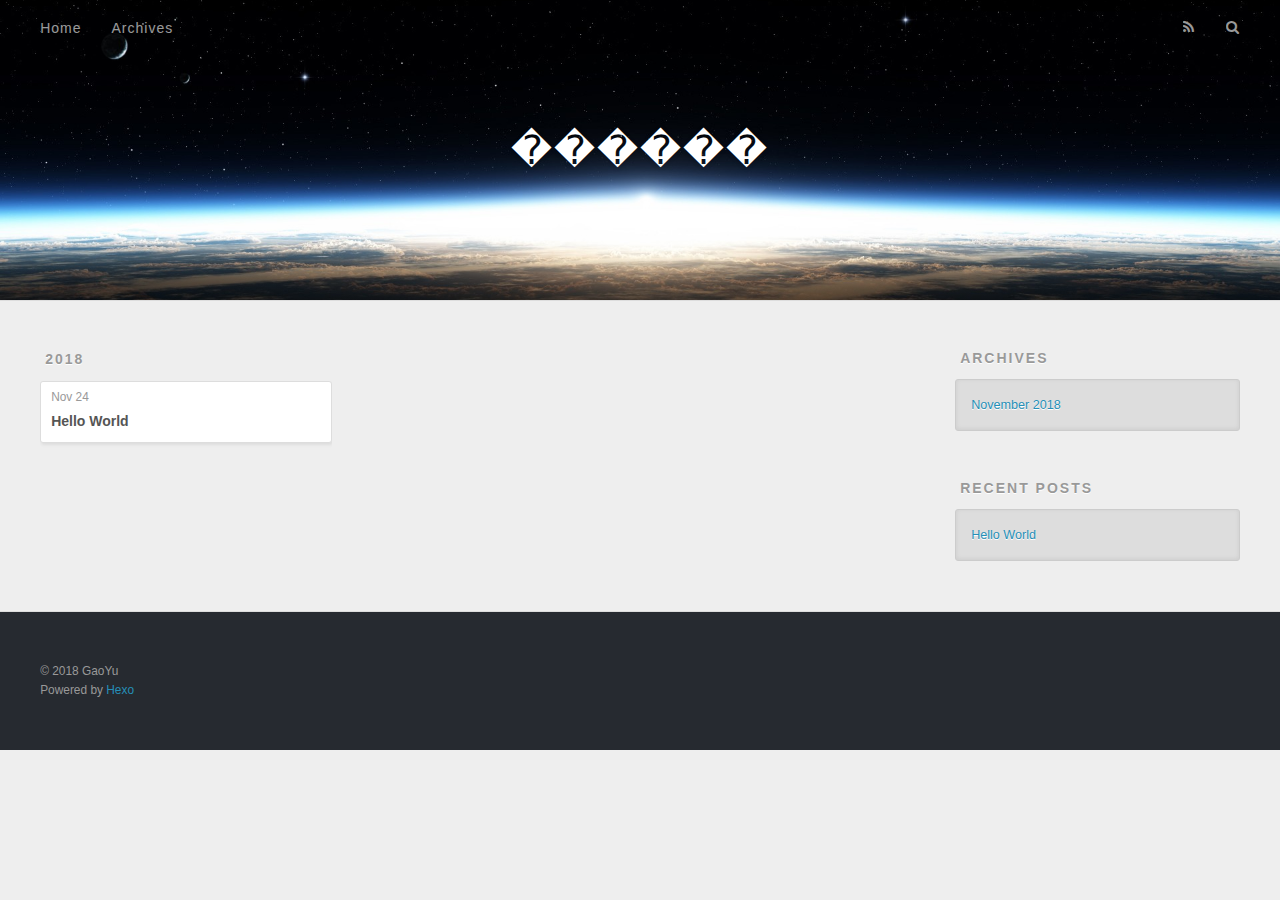
==== archives/index.html @ 93f9185e "Site updated: 2018-11-24 23:03:33" ====
<!DOCTYPE html>
<html>
<head><meta name="generator" content="Hexo 3.8.0">
  <meta charset="utf-8">
  

  
  <title>Archives | ������</title>
  <meta name="viewport" content="width=device-width, initial-scale=1, maximum-scale=1">
  <meta property="og:type" content="website">
<meta property="og:title" content="������">
<meta property="og:url" content="http://gittoy.com/archives/index.html">
<meta property="og:site_name" content="������">
<meta property="og:locale" content="default">
<meta name="twitter:card" content="summary">
<meta name="twitter:title" content="������">
  
    <link rel="alternate" href="/atom.xml" title="������" type="application/atom+xml">
  
  
    <link rel="icon" href="/favicon.png">
  
  
    <link href="//fonts.googleapis.com/css?family=Source+Code+Pro" rel="stylesheet" type="text/css">
  
  <link rel="stylesheet" href="/css/style.css">
</head>
</html>
<body>
  <div id="container">
    <div id="wrap">
      <header id="header">
  <div id="banner"></div>
  <div id="header-outer" class="outer">
    <div id="header-title" class="inner">
      <h1 id="logo-wrap">
        <a href="/" id="logo">������</a>
      </h1>
      
    </div>
    <div id="header-inner" class="inner">
      <nav id="main-nav">
        <a id="main-nav-toggle" class="nav-icon"></a>
        
          <a class="main-nav-link" href="/">Home</a>
        
          <a class="main-nav-link" href="/archives">Archives</a>
        
      </nav>
      <nav id="sub-nav">
        
          <a id="nav-rss-link" class="nav-icon" href="/atom.xml" title="RSS Feed"></a>
        
        <a id="nav-search-btn" class="nav-icon" title="Search"></a>
      </nav>
      <div id="search-form-wrap">
        <form action="//google.com/search" method="get" accept-charset="UTF-8" class="search-form"><input type="search" name="q" class="search-form-input" placeholder="Search"><button type="submit" class="search-form-submit">&#xF002;</button><input type="hidden" name="sitesearch" value="http://gittoy.com"></form>
      </div>
    </div>
  </div>
</header>
      <div class="outer">
        <section id="main">
  
  
    
    
      
      
      <section class="archives-wrap">
        <div class="archive-year-wrap">
          <a href="/archives/2018" class="archive-year">2018</a>
        </div>
        <div class="archives">
    
    <article class="archive-article archive-type-post">
  <div class="archive-article-inner">
    <header class="archive-article-header">
      <a href="/2018/11/24/hello-world/" class="archive-article-date">
  <time datetime="2018-11-24T14:32:57.451Z" itemprop="datePublished">Nov 24</time>
</a>
      
  
    <h1 itemprop="name">
      <a class="archive-article-title" href="/2018/11/24/hello-world/">Hello World</a>
    </h1>
  

    </header>
  </div>
</article>
  
  
    </div></section>
  


</section>
        
          <aside id="sidebar">
  
    

  
    

  
    
  
    
  <div class="widget-wrap">
    <h3 class="widget-title">Archives</h3>
    <div class="widget">
      <ul class="archive-list"><li class="archive-list-item"><a class="archive-list-link" href="/archives/2018/11/">November 2018</a></li></ul>
    </div>
  </div>


  
    
  <div class="widget-wrap">
    <h3 class="widget-title">Recent Posts</h3>
    <div class="widget">
      <ul>
        
          <li>
            <a href="/2018/11/24/hello-world/">Hello World</a>
          </li>
        
      </ul>
    </div>
  </div>

  
</aside>
        
      </div>
      <footer id="footer">
  
  <div class="outer">
    <div id="footer-info" class="inner">
      &copy; 2018 GaoYu<br>
      Powered by <a href="http://hexo.io/" target="_blank">Hexo</a>
    </div>
  </div>
</footer>
    </div>
    <nav id="mobile-nav">
  
    <a href="/" class="mobile-nav-link">Home</a>
  
    <a href="/archives" class="mobile-nav-link">Archives</a>
  
</nav>
    

<script src="//ajax.googleapis.com/ajax/libs/jquery/2.0.3/jquery.min.js"></script>


  <link rel="stylesheet" href="/fancybox/jquery.fancybox.css">
  <script src="/fancybox/jquery.fancybox.pack.js"></script>


<script src="/js/script.js"></script>



  </div>
</body>
</html>
---- css/style.css ----
body {
  width: 100%;
}
body:before,
body:after {
  content: "";
  display: table;
}
body:after {
  clear: both;
}
html,
body,
div,
span,
applet,
object,
iframe,
h1,
h2,
h3,
h4,
h5,
h6,
p,
blockquote,
pre,
a,
abbr,
acronym,
address,
big,
cite,
code,
del,
dfn,
em,
img,
ins,
kbd,
q,
s,
samp,
small,
strike,
strong,
sub,
sup,
tt,
var,
dl,
dt,
dd,
ol,
ul,
li,
fieldset,
form,
label,
legend,
table,
caption,
tbody,
tfoot,
thead,
tr,
th,
td {
  margin: 0;
  padding: 0;
  border: 0;
  outline: 0;
  font-weight: inherit;
  font-style: inherit;
  font-family: inherit;
  font-size: 100%;
  vertical-align: baseline;
}
body {
  line-height: 1;
  color: #000;
  background: #fff;
}
ol,
ul {
  list-style: none;
}
table {
  border-collapse: separate;
  border-spacing: 0;
  vertical-align: middle;
}
caption,
th,
td {
  text-align: left;
  font-weight: normal;
  vertical-align: middle;
}
a img {
  border: none;
}
input,
button {
  margin: 0;
  padding: 0;
}
input::-moz-focus-inner,
button::-moz-focus-inner {
  border: 0;
  padding: 0;
}
@font-face {
  font-family: FontAwesome;
  font-style: normal;
  font-weight: normal;
  src: url("fonts/fontawesome-webfont.eot?v=#4.0.3");
  src: url("fonts/fontawesome-webfont.eot?#iefix&v=#4.0.3") format("embedded-opentype"), url("fonts/fontawesome-webfont.woff?v=#4.0.3") format("woff"), url("fonts/fontawesome-webfont.ttf?v=#4.0.3") format("truetype"), url("fonts/fontawesome-webfont.svg#fontawesomeregular?v=#4.0.3") format("svg");
}
html,
body,
#container {
  height: 100%;
}
body {
  background: #eee;
  font: 14px -apple-system, BlinkMacSystemFont, "Segoe UI", "Roboto", "Oxygen", "Ubuntu", "Cantarell", "Fira Sans", "Droid Sans", "Helvetica Neue", sans-serif;
  -webkit-text-size-adjust: 100%;
}
.outer {
  max-width: 1220px;
  margin: 0 auto;
  padding: 0 20px;
}
.outer:before,
.outer:after {
  content: "";
  display: table;
}
.outer:after {
  clear: both;
}
.inner {
  display: inline;
  float: left;
  width: 98.33333333333333%;
  margin: 0 0.833333333333333%;
}
.left,
.alignleft {
  float: left;
}
.right,
.alignright {
  float: right;
}
.clear {
  clear: both;
}
#container {
  position: relative;
}
.mobile-nav-on {
  overflow: hidden;
}
#wrap {
  height: 100%;
  width: 100%;
  position: absolute;
  top: 0;
  left: 0;
  -webkit-transition: 0.2s ease-out;
  -moz-transition: 0.2s ease-out;
  -ms-transition: 0.2s ease-out;
  transition: 0.2s ease-out;
  z-index: 1;
  background: #eee;
}
.mobile-nav-on #wrap {
  left: 280px;
}
@media screen and (min-width: 768px) {
  #main {
    display: inline;
    float: left;
    width: 73.33333333333333%;
    margin: 0 0.833333333333333%;
  }
}
.article-date,
.article-category-link,
.archive-year,
.widget-title {
  text-decoration: none;
  text-transform: uppercase;
  letter-spacing: 2px;
  color: #999;
  margin-bottom: 1em;
  margin-left: 5px;
  line-height: 1em;
  text-shadow: 0 1px #fff;
  font-weight: bold;
}
.article-inner,
.archive-article-inner {
  background: #fff;
  -webkit-box-shadow: 1px 2px 3px #ddd;
  box-shadow: 1px 2px 3px #ddd;
  border: 1px solid #ddd;
  border-radius: 3px;
}
.article-entry h1,
.widget h1 {
  font-size: 2em;
}
.article-entry h2,
.widget h2 {
  font-size: 1.5em;
}
.article-entry h3,
.widget h3 {
  font-size: 1.3em;
}
.article-entry h4,
.widget h4 {
  font-size: 1.2em;
}
.article-entry h5,
.widget h5 {
  font-size: 1em;
}
.article-entry h6,
.widget h6 {
  font-size: 1em;
  color: #999;
}
.article-entry hr,
.widget hr {
  border: 1px dashed #ddd;
}
.article-entry strong,
.widget strong {
  font-weight: bold;
}
.article-entry em,
.widget em,
.article-entry cite,
.widget cite {
  font-style: italic;
}
.article-entry sup,
.widget sup,
.article-entry sub,
.widget sub {
  font-size: 0.75em;
  line-height: 0;
  position: relative;
  vertical-align: baseline;
}
.article-entry sup,
.widget sup {
  top: -0.5em;
}
.article-entry sub,
.widget sub {
  bottom: -0.2em;
}
.article-entry small,
.widget small {
  font-size: 0.85em;
}
.article-entry acronym,
.widget acronym,
.article-entry abbr,
.widget abbr {
  border-bottom: 1px dotted;
}
.article-entry ul,
.widget ul,
.article-entry ol,
.widget ol,
.article-entry dl,
.widget dl {
  margin: 0 20px;
  line-height: 1.6em;
}
.article-entry ul ul,
.widget ul ul,
.article-entry ol ul,
.widget ol ul,
.article-entry ul ol,
.widget ul ol,
.article-entry ol ol,
.widget ol ol {
  margin-top: 0;
  margin-bottom: 0;
}
.article-entry ul,
.widget ul {
  list-style: disc;
}
.article-entry ol,
.widget ol {
  list-style: decimal;
}
.article-entry dt,
.widget dt {
  font-weight: bold;
}
#header {
  height: 300px;
  position: relative;
  border-bottom: 1px solid #ddd;
}
#header:before,
#header:after {
  content: "";
  position: absolute;
  left: 0;
  right: 0;
  height: 40px;
}
#header:before {
  top: 0;
  background: -webkit-linear-gradient(rgba(0,0,0,0.2), transparent);
  background: -moz-linear-gradient(rgba(0,0,0,0.2), transparent);
  background: -ms-linear-gradient(rgba(0,0,0,0.2), transparent);
  background: linear-gradient(rgba(0,0,0,0.2), transparent);
}
#header:after {
  bottom: 0;
  background: -webkit-linear-gradient(transparent, rgba(0,0,0,0.2));
  background: -moz-linear-gradient(transparent, rgba(0,0,0,0.2));
  background: -ms-linear-gradient(transparent, rgba(0,0,0,0.2));
  background: linear-gradient(transparent, rgba(0,0,0,0.2));
}
#header-outer {
  height: 100%;
  position: relative;
}
#header-inner {
  position: relative;
  overflow: hidden;
}
#banner {
  position: absolute;
  top: 0;
  left: 0;
  width: 100%;
  height: 100%;
  background: url("images/banner.jpg") center #000;
  -webkit-background-size: cover;
  -moz-background-size: cover;
  background-size: cover;
  z-index: -1;
}
#header-title {
  text-align: center;
  height: 40px;
  position: absolute;
  top: 50%;
  left: 0;
  margin-top: -20px;
}
#logo,
#subtitle {
  text-decoration: none;
  color: #fff;
  font-weight: 300;
  text-shadow: 0 1px 4px rgba(0,0,0,0.3);
}
#logo {
  font-size: 40px;
  line-height: 40px;
  letter-spacing: 2px;
}
#subtitle {
  font-size: 16px;
  line-height: 16px;
  letter-spacing: 1px;
}
#subtitle-wrap {
  margin-top: 16px;
}
#main-nav {
  float: left;
  margin-left: -15px;
}
.nav-icon,
.main-nav-link {
  float: left;
  color: #fff;
  opacity: 0.6;
  text-decoration: none;
  text-shadow: 0 1px rgba(0,0,0,0.2);
  -webkit-transition: opacity 0.2s;
  -moz-transition: opacity 0.2s;
  -ms-transition: opacity 0.2s;
  transition: opacity 0.2s;
  display: block;
  padding: 20px 15px;
}
.nav-icon:hover,
.main-nav-link:hover {
  opacity: 1;
}
.nav-icon {
  font-family: FontAwesome;
  text-align: center;
  font-size: 14px;
  width: 14px;
  height: 14px;
  padding: 20px 15px;
  position: relative;
  cursor: pointer;
}
.main-nav-link {
  font-weight: 300;
  letter-spacing: 1px;
}
@media screen and (max-width: 479px) {
  .main-nav-link {
    display: none;
  }
}
#main-nav-toggle {
  display: none;
}
#main-nav-toggle:before {
  content: "\f0c9";
}
@media screen and (max-width: 479px) {
  #main-nav-toggle {
    display: block;
  }
}
#sub-nav {
  float: right;
  margin-right: -15px;
}
#nav-rss-link:before {
  content: "\f09e";
}
#nav-search-btn:before {
  content: "\f002";
}
#search-form-wrap {
  position: absolute;
  top: 15px;
  width: 150px;
  height: 30px;
  right: -150px;
  opacity: 0;
  -webkit-transition: 0.2s ease-out;
  -moz-transition: 0.2s ease-out;
  -ms-transition: 0.2s ease-out;
  transition: 0.2s ease-out;
}
#search-form-wrap.on {
  opacity: 1;
  right: 0;
}
@media screen and (max-width: 479px) {
  #search-form-wrap {
    width: 100%;
    right: -100%;
  }
}
.search-form {
  position: absolute;
  top: 0;
  left: 0;
  right: 0;
  background: #fff;
  padding: 5px 15px;
  border-radius: 15px;
  -webkit-box-shadow: 0 0 10px rgba(0,0,0,0.3);
  box-shadow: 0 0 10px rgba(0,0,0,0.3);
}
.search-form-input {
  border: none;
  background: none;
  color: #555;
  width: 100%;
  font: 13px -apple-system, BlinkMacSystemFont, "Segoe UI", "Roboto", "Oxygen", "Ubuntu", "Cantarell", "Fira Sans", "Droid Sans", "Helvetica Neue", sans-serif;
  outline: none;
}
.search-form-input::-webkit-search-results-decoration,
.search-form-input::-webkit-search-cancel-button {
  -webkit-appearance: none;
}
.search-form-submit {
  position: absolute;
  top: 50%;
  right: 10px;
  margin-top: -7px;
  font: 13px FontAwesome;
  border: none;
  background: none;
  color: #bbb;
  cursor: pointer;
}
.search-form-submit:hover,
.search-form-submit:focus {
  color: #777;
}
.article {
  margin: 50px 0;
}
.article-inner {
  overflow: hidden;
}
.article-meta:before,
.article-meta:after {
  content: "";
  display: table;
}
.article-meta:after {
  clear: both;
}
.article-date {
  float: left;
}
.article-category {
  float: left;
  line-height: 1em;
  color: #ccc;
  text-shadow: 0 1px #fff;
  margin-left: 8px;
}
.article-category:before {
  content: "\2022";
}
.article-category-link {
  margin: 0 12px 1em;
}
.article-header {
  padding: 20px 20px 0;
}
.article-title {
  text-decoration: none;
  font-size: 2em;
  font-weight: bold;
  color: #555;
  line-height: 1.1em;
  -webkit-transition: color 0.2s;
  -moz-transition: color 0.2s;
  -ms-transition: color 0.2s;
  transition: color 0.2s;
}
a.article-title:hover {
  color: #258fb8;
}
.article-entry {
  color: #555;
  padding: 0 20px;
}
.article-entry:before,
.article-entry:after {
  content: "";
  display: table;
}
.article-entry:after {
  clear: both;
}
.article-entry p,
.article-entry table {
  line-height: 1.6em;
  margin: 1.6em 0;
}
.article-entry h1,
.article-entry h2,
.article-entry h3,
.article-entry h4,
.article-entry h5,
.article-entry h6 {
  font-weight: bold;
}
.article-entry h1,
.article-entry h2,
.article-entry h3,
.article-entry h4,
.article-entry h5,
.article-entry h6 {
  line-height: 1.1em;
  margin: 1.1em 0;
}
.article-entry a {
  color: #258fb8;
  text-decoration: none;
}
.article-entry a:hover {
  text-decoration: underline;
}
.article-entry ul,
.article-entry ol,
.article-entry dl {
  margin-top: 1.6em;
  margin-bottom: 1.6em;
}
.article-entry img,
.article-entry video {
  max-width: 100%;
  height: auto;
  display: block;
  margin: auto;
}
.article-entry iframe {
  border: none;
}
.article-entry table {
  width: 100%;
  border-collapse: collapse;
  border-spacing: 0;
}
.article-entry th {
  font-weight: bold;
  border-bottom: 3px solid #ddd;
  padding-bottom: 0.5em;
}
.article-entry td {
  border-bottom: 1px solid #ddd;
  padding: 10px 0;
}
.article-entry blockquote {
  font-family: Georgia, "Times New Roman", serif;
  font-size: 1.4em;
  margin: 1.6em 20px;
  text-align: center;
}
.article-entry blockquote footer {
  font-size: 14px;
  margin: 1.6em 0;
  font-family: -apple-system, BlinkMacSystemFont, "Segoe UI", "Roboto", "Oxygen", "Ubuntu", "Cantarell", "Fira Sans", "Droid Sans", "Helvetica Neue", sans-serif;
}
.article-entry blockquote footer cite:before {
  content: "—";
  padding: 0 0.5em;
}
.article-entry .pullquote {
  text-align: left;
  width: 45%;
  margin: 0;
}
.article-entry .pullquote.left {
  margin-left: 0.5em;
  margin-right: 1em;
}
.article-entry .pullquote.right {
  margin-right: 0.5em;
  margin-left: 1em;
}
.article-entry .caption {
  color: #999;
  display: block;
  font-size: 0.9em;
  margin-top: 0.5em;
  position: relative;
  text-align: center;
}
.article-entry .video-container {
  position: relative;
  padding-top: 56.25%;
  height: 0;
  overflow: hidden;
}
.article-entry .video-container iframe,
.article-entry .video-container object,
.article-entry .video-container embed {
  position: absolute;
  top: 0;
  left: 0;
  width: 100%;
  height: 100%;
  margin-top: 0;
}
.article-more-link a {
  display: inline-block;
  line-height: 1em;
  padding: 6px 15px;
  border-radius: 15px;
  background: #eee;
  color: #999;
  text-shadow: 0 1px #fff;
  text-decoration: none;
}
.article-more-link a:hover {
  background: #258fb8;
  color: #fff;
  text-decoration: none;
  text-shadow: 0 1px #1e7293;
}
.article-footer {
  font-size: 0.85em;
  line-height: 1.6em;
  border-top: 1px solid #ddd;
  padding-top: 1.6em;
  margin: 0 20px 20px;
}
.article-footer:before,
.article-footer:after {
  content: "";
  display: table;
}
.article-footer:after {
  clear: both;
}
.article-footer a {
  color: #999;
  text-decoration: none;
}
.article-footer a:hover {
  color: #555;
}
.article-tag-list-item {
  float: left;
  margin-right: 10px;
}
.article-tag-list-link:before {
  content: "#";
}
.article-comment-link {
  float: right;
}
.article-comment-link:before {
  content: "\f075";
  font-family: FontAwesome;
  padding-right: 8px;
}
.article-share-link {
  cursor: pointer;
  float: right;
  margin-left: 20px;
}
.article-share-link:before {
  content: "\f064";
  font-family: FontAwesome;
  padding-right: 6px;
}
#article-nav {
  position: relative;
}
#article-nav:before,
#article-nav:after {
  content: "";
  display: table;
}
#article-nav:after {
  clear: both;
}
@media screen and (min-width: 768px) {
  #article-nav {
    margin: 50px 0;
  }
  #article-nav:before {
    width: 8px;
    height: 8px;
    position: absolute;
    top: 50%;
    left: 50%;
    margin-top: -4px;
    margin-left: -4px;
    content: "";
    border-radius: 50%;
    background: #ddd;
    -webkit-box-shadow: 0 1px 2px #fff;
    box-shadow: 0 1px 2px #fff;
  }
}
.article-nav-link-wrap {
  text-decoration: none;
  text-shadow: 0 1px #fff;
  color: #999;
  -webkit-box-sizing: border-box;
  -moz-box-sizing: border-box;
  box-sizing: border-box;
  margin-top: 50px;
  text-align: center;
  display: block;
}
.article-nav-link-wrap:hover {
  color: #555;
}
@media screen and (min-width: 768px) {
  .article-nav-link-wrap {
    width: 50%;
    margin-top: 0;
  }
}
@media screen and (min-width: 768px) {
  #article-nav-newer {
    float: left;
    text-align: right;
    padding-right: 20px;
  }
}
@media screen and (min-width: 768px) {
  #article-nav-older {
    float: right;
    text-align: left;
    padding-left: 20px;
  }
}
.article-nav-caption {
  text-transform: uppercase;
  letter-spacing: 2px;
  color: #ddd;
  line-height: 1em;
  font-weight: bold;
}
#article-nav-newer .article-nav-caption {
  margin-right: -2px;
}
.article-nav-title {
  font-size: 0.85em;
  line-height: 1.6em;
  margin-top: 0.5em;
}
.article-share-box {
  position: absolute;
  display: none;
  background: #fff;
  -webkit-box-shadow: 1px 2px 10px rgba(0,0,0,0.2);
  box-shadow: 1px 2px 10px rgba(0,0,0,0.2);
  border-radius: 3px;
  margin-left: -145px;
  overflow: hidden;
  z-index: 1;
}
.article-share-box.on {
  display: block;
}
.article-share-input {
  width: 100%;
  background: none;
  -webkit-box-sizing: border-box;
  -moz-box-sizing: border-box;
  box-sizing: border-box;
  font: 14px -apple-system, BlinkMacSystemFont, "Segoe UI", "Roboto", "Oxygen", "Ubuntu", "Cantarell", "Fira Sans", "Droid Sans", "Helvetica Neue", sans-serif;
  padding: 0 15px;
  color: #555;
  outline: none;
  border: 1px solid #ddd;
  border-radius: 3px 3px 0 0;
  height: 36px;
  line-height: 36px;
}
.article-share-links {
  background: #eee;
}
.article-share-links:before,
.article-share-links:after {
  content: "";
  display: table;
}
.article-share-links:after {
  clear: both;
}
.article-share-twitter,
.article-share-facebook,
.article-share-pinterest,
.article-share-google {
  width: 50px;
  height: 36px;
  display: block;
  float: left;
  position: relative;
  color: #999;
  text-shadow: 0 1px #fff;
}
.article-share-twitter:before,
.article-share-facebook:before,
.article-share-pinterest:before,
.article-share-google:before {
  font-size: 20px;
  font-family: FontAwesome;
  width: 20px;
  height: 20px;
  position: absolute;
  top: 50%;
  left: 50%;
  margin-top: -10px;
  margin-left: -10px;
  text-align: center;
}
.article-share-twitter:hover,
.article-share-facebook:hover,
.article-share-pinterest:hover,
.article-share-google:hover {
  color: #fff;
}
.article-share-twitter:before {
  content: "\f099";
}
.article-share-twitter:hover {
  background: #00aced;
  text-shadow: 0 1px #008abe;
}
.article-share-facebook:before {
  content: "\f09a";
}
.article-share-facebook:hover {
  background: #3b5998;
  text-shadow: 0 1px #2f477a;
}
.article-share-pinterest:before {
  content: "\f0d2";
}
.article-share-pinterest:hover {
  background: #cb2027;
  text-shadow: 0 1px #a21a1f;
}
.article-share-google:before {
  content: "\f0d5";
}
.article-share-google:hover {
  background: #dd4b39;
  text-shadow: 0 1px #be3221;
}
.article-gallery {
  background: #000;
  position: relative;
}
.article-gallery-photos {
  position: relative;
  overflow: hidden;
}
.article-gallery-img {
  display: none;
  max-width: 100%;
}
.article-gallery-img:first-child {
  display: block;
}
.article-gallery-img.loaded {
  position: absolute;
  display: block;
}
.article-gallery-img img {
  display: block;
  max-width: 100%;
  margin: 0 auto;
}
#comments {
  background: #fff;
  -webkit-box-shadow: 1px 2px 3px #ddd;
  box-shadow: 1px 2px 3px #ddd;
  padding: 20px;
  border: 1px solid #ddd;
  border-radius: 3px;
  margin: 50px 0;
}
#comments a {
  color: #258fb8;
}
.archives-wrap {
  margin: 50px 0;
}
.archives:before,
.archives:after {
  content: "";
  display: table;
}
.archives:after {
  clear: both;
}
.archive-year-wrap {
  margin-bottom: 1em;
}
.archives {
  -webkit-column-gap: 10px;
  -moz-column-gap: 10px;
  column-gap: 10px;
}
@media screen and (min-width: 480px) and (max-width: 767px) {
  .archives {
    -webkit-column-count: 2;
    -moz-column-count: 2;
    column-count: 2;
  }
}
@media screen and (min-width: 768px) {
  .archives {
    -webkit-column-count: 3;
    -moz-column-count: 3;
    column-count: 3;
  }
}
.archive-article {
  -webkit-column-break-inside: avoid;
  page-break-inside: avoid;
  overflow: hidden;
  break-inside: avoid-column;
}
.archive-article-inner {
  padding: 10px;
  margin-bottom: 15px;
}
.archive-article-title {
  text-decoration: none;
  font-weight: bold;
  color: #555;
  -webkit-transition: color 0.2s;
  -moz-transition: color 0.2s;
  -ms-transition: color 0.2s;
  transition: color 0.2s;
  line-height: 1.6em;
}
.archive-article-title:hover {
  color: #258fb8;
}
.archive-article-footer {
  margin-top: 1em;
}
.archive-article-date {
  color: #999;
  text-decoration: none;
  font-size: 0.85em;
  line-height: 1em;
  margin-bottom: 0.5em;
  display: block;
}
#page-nav {
  margin: 50px auto;
  background: #fff;
  -webkit-box-shadow: 1px 2px 3px #ddd;
  box-shadow: 1px 2px 3px #ddd;
  border: 1px solid #ddd;
  border-radius: 3px;
  text-align: center;
  color: #999;
  overflow: hidden;
}
#page-nav:before,
#page-nav:after {
  content: "";
  display: table;
}
#page-nav:after {
  clear: both;
}
#page-nav a,
#page-nav span {
  padding: 10px 20px;
  line-height: 1;
  height: 2ex;
}
#page-nav a {
  color: #999;
  text-decoration: none;
}
#page-nav a:hover {
  background: #999;
  color: #fff;
}
#page-nav .prev {
  float: left;
}
#page-nav .next {
  float: right;
}
#page-nav .page-number {
  display: inline-block;
}
@media screen and (max-width: 479px) {
  #page-nav .page-number {
    display: none;
  }
}
#page-nav .current {
  color: #555;
  font-weight: bold;
}
#page-nav .space {
  color: #ddd;
}
#footer {
  background: #262a30;
  padding: 50px 0;
  border-top: 1px solid #ddd;
  color: #999;
}
#footer a {
  color: #258fb8;
  text-decoration: none;
}
#footer a:hover {
  text-decoration: underline;
}
#footer-info {
  line-height: 1.6em;
  font-size: 0.85em;
}
.article-entry pre,
.article-entry .highlight {
  background: #2d2d2d;
  margin: 0 -20px;
  padding: 15px 20px;
  border-style: solid;
  border-color: #ddd;
  border-width: 1px 0;
  overflow: auto;
  color: #ccc;
  line-height: 22.400000000000002px;
}
.article-entry .highlight .gutter pre,
.article-entry .gist .gist-file .gist-data .line-numbers {
  color: #666;
  font-size: 0.85em;
}
.article-entry pre,
.article-entry code {
  font-family: "Source Code Pro", Consolas, Monaco, Menlo, Consolas, monospace;
}
.article-entry code {
  background: #eee;
  text-shadow: 0 1px #fff;
  padding: 0 0.3em;
}
.article-entry pre code {
  background: none;
  text-shadow: none;
  padding: 0;
}
.article-entry .highlight pre {
  border: none;
  margin: 0;
  padding: 0;
}
.article-entry .highlight table {
  margin: 0;
  width: auto;
}
.article-entry .highlight td {
  border: none;
  padding: 0;
}
.article-entry .highlight figcaption {
  font-size: 0.85em;
  color: #999;
  line-height: 1em;
  margin-bottom: 1em;
}
.article-entry .highlight figcaption:before,
.article-entry .highlight figcaption:after {
  content: "";
  display: table;
}
.article-entry .highlight figcaption:after {
  clear: both;
}
.article-entry .highlight figcaption a {
  float: right;
}
.article-entry .highlight .gutter pre {
  text-align: right;
  padding-right: 20px;
}
.article-entry .highlight .line {
  height: 22.400000000000002px;
}
.article-entry .highlight .line.marked {
  background: #515151;
}
.article-entry .gist {
  margin: 0 -20px;
  border-style: solid;
  border-color: #ddd;
  border-width: 1px 0;
  background: #2d2d2d;
  padding: 15px 20px 15px 0;
}
.article-entry .gist .gist-file {
  border: none;
  font-family: "Source Code Pro", Consolas, Monaco, Menlo, Consolas, monospace;
  margin: 0;
}
.article-entry .gist .gist-file .gist-data {
  background: none;
  border: none;
}
.article-entry .gist .gist-file .gist-data .line-numbers {
  background: none;
  border: none;
  padding: 0 20px 0 0;
}
.article-entry .gist .gist-file .gist-data .line-data {
  padding: 0 !important;
}
.article-entry .gist .gist-file .highlight {
  margin: 0;
  padding: 0;
  border: none;
}
.article-entry .gist .gist-file .gist-meta {
  background: #2d2d2d;
  color: #999;
  font: 0.85em -apple-system, BlinkMacSystemFont, "Segoe UI", "Roboto", "Oxygen", "Ubuntu", "Cantarell", "Fira Sans", "Droid Sans", "Helvetica Neue", sans-serif;
  text-shadow: 0 0;
  padding: 0;
  margin-top: 1em;
  margin-left: 20px;
}
.article-entry .gist .gist-file .gist-meta a {
  color: #258fb8;
  font-weight: normal;
}
.article-entry .gist .gist-file .gist-meta a:hover {
  text-decoration: underline;
}
pre .comment,
pre .title {
  color: #999;
}
pre .variable,
pre .attribute,
pre .tag,
pre .regexp,
pre .ruby .constant,
pre .xml .tag .title,
pre .xml .pi,
pre .xml .doctype,
pre .html .doctype,
pre .css .id,
pre .css .class,
pre .css .pseudo {
  color: #f2777a;
}
pre .number,
pre .preprocessor,
pre .built_in,
pre .literal,
pre .params,
pre .constant {
  color: #f99157;
}
pre .class,
pre .ruby .class .title,
pre .css .rules .attribute {
  color: #9c9;
}
pre .string,
pre .value,
pre .inheritance,
pre .header,
pre .ruby .symbol,
pre .xml .cdata {
  color: #9c9;
}
pre .css .hexcolor {
  color: #6cc;
}
pre .function,
pre .python .decorator,
pre .python .title,
pre .ruby .function .title,
pre .ruby .title .keyword,
pre .perl .sub,
pre .javascript .title,
pre .coffeescript .title {
  color: #69c;
}
pre .keyword,
pre .javascript .function {
  color: #c9c;
}
@media screen and (max-width: 479px) {
  #mobile-nav {
    position: absolute;
    top: 0;
    left: 0;
    width: 280px;
    height: 100%;
    background: #191919;
    border-right: 1px solid #fff;
  }
}
@media screen and (max-width: 479px) {
  .mobile-nav-link {
    display: block;
    color: #999;
    text-decoration: none;
    padding: 15px 20px;
    font-weight: bold;
  }
  .mobile-nav-link:hover {
    color: #fff;
  }
}
@media screen and (min-width: 768px) {
  #sidebar {
    display: inline;
    float: left;
    width: 23.333333333333332%;
    margin: 0 0.833333333333333%;
  }
}
.widget-wrap {
  margin: 50px 0;
}
.widget {
  color: #777;
  text-shadow: 0 1px #fff;
  background: #ddd;
  -webkit-box-shadow: 0 -1px 4px #ccc inset;
  box-shadow: 0 -1px 4px #ccc inset;
  border: 1px solid #ccc;
  padding: 15px;
  border-radius: 3px;
}
.widget a {
  color: #258fb8;
  text-decoration: none;
}
.widget a:hover {
  text-decoration: underline;
}
.widget ul ul,
.widget ol ul,
.widget dl ul,
.widget ul ol,
.widget ol ol,
.widget dl ol,
.widget ul dl,
.widget ol dl,
.widget dl dl {
  margin-left: 15px;
  list-style: disc;
}
.widget {
  line-height: 1.6em;
  word-wrap: break-word;
  font-size: 0.9em;
}
.widget ul,
.widget ol {
  list-style: none;
  margin: 0;
}
.widget ul ul,
.widget ol ul,
.widget ul ol,
.widget ol ol {
  margin: 0 20px;
}
.widget ul ul,
.widget ol ul {
  list-style: disc;
}
.widget ul ol,
.widget ol ol {
  list-style: decimal;
}
.category-list-count,
.tag-list-count,
.archive-list-count {
  padding-left: 5px;
  color: #999;
  font-size: 0.85em;
}
.category-list-count:before,
.tag-list-count:before,
.archive-list-count:before {
  content: "(";
}
.category-list-count:after,
.tag-list-count:after,
.archive-list-count:after {
  content: ")";
}
.tagcloud a {
  margin-right: 5px;
  display: inline-block;
}
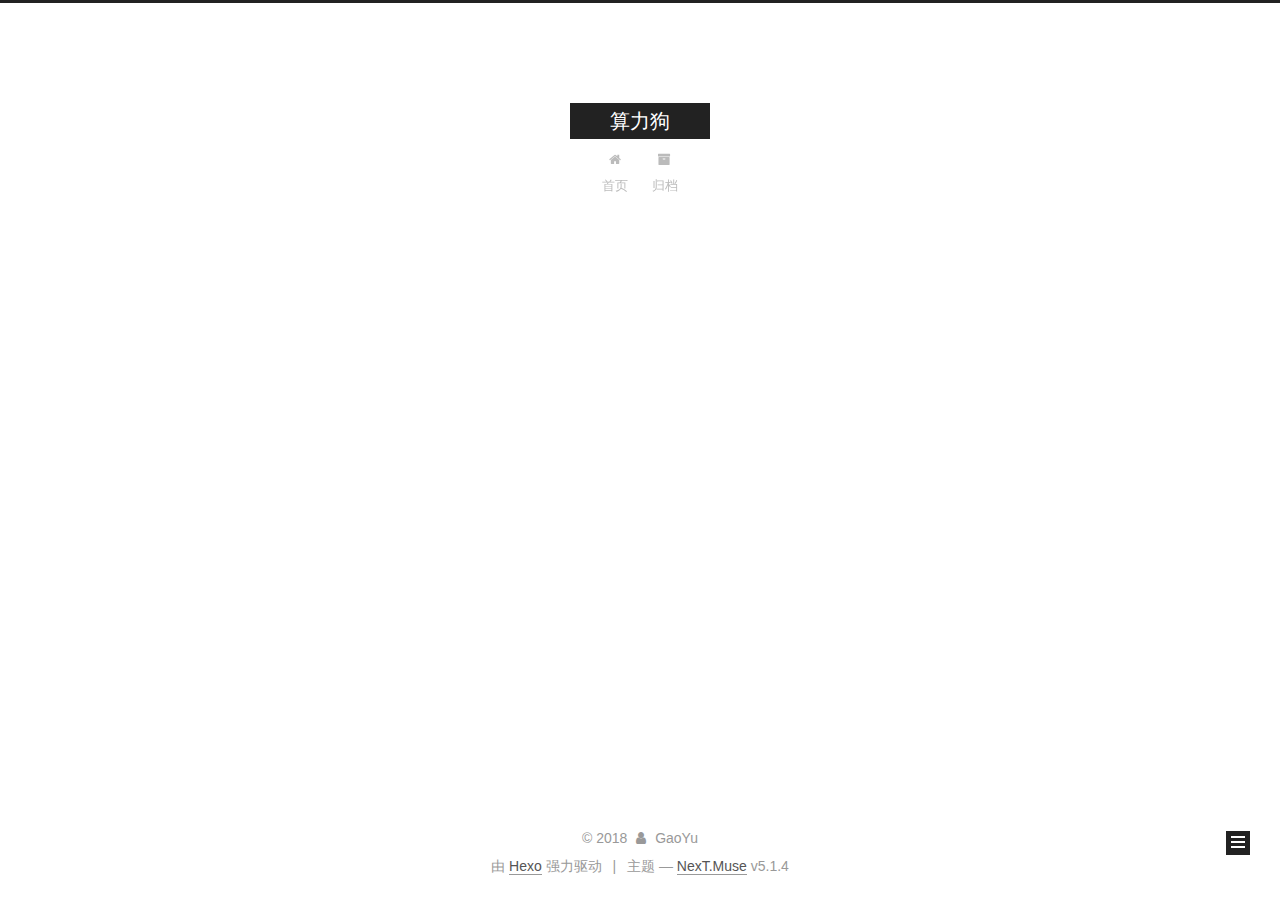
==== commit 187665db: "Site updated: 2018-11-24 23:37:31" ====
--- a/archives/index.html
+++ b/archives/index.html
@@ -1,170 +1,549 @@
 <!DOCTYPE html>
-<html>
+
+
+
+  
+
+
+<html class="theme-next muse use-motion" lang="zh-Hans">
 <head><meta name="generator" content="Hexo 3.8.0">
-  <meta charset="utf-8">
-  
-
-  
-  <title>Archives | ������</title>
-  <meta name="viewport" content="width=device-width, initial-scale=1, maximum-scale=1">
-  <meta property="og:type" content="website">
-<meta property="og:title" content="������">
+  <meta charset="UTF-8">
+<meta http-equiv="X-UA-Compatible" content="IE=edge">
+<meta name="viewport" content="width=device-width, initial-scale=1, maximum-scale=1">
+<meta name="theme-color" content="#222">
+
+
+
+
+
+
+
+
+
+<meta http-equiv="Cache-Control" content="no-transform">
+<meta http-equiv="Cache-Control" content="no-siteapp">
+
+
+
+
+
+
+
+
+
+
+
+
+
+
+
+
+  
+  
+  <link href="/lib/fancybox/source/jquery.fancybox.css?v=2.1.5" rel="stylesheet" type="text/css">
+
+
+
+
+
+
+
+<link href="/lib/font-awesome/css/font-awesome.min.css?v=4.6.2" rel="stylesheet" type="text/css">
+
+<link href="/css/main.css?v=5.1.4" rel="stylesheet" type="text/css">
+
+
+  <link rel="apple-touch-icon" sizes="180x180" href="/images/apple-touch-icon-next.png?v=5.1.4">
+
+
+  <link rel="icon" type="image/png" sizes="32x32" href="/images/favicon-32x32-next.png?v=5.1.4">
+
+
+  <link rel="icon" type="image/png" sizes="16x16" href="/images/favicon-16x16-next.png?v=5.1.4">
+
+
+  <link rel="mask-icon" href="/images/logo.svg?v=5.1.4" color="#222">
+
+
+
+
+
+  <meta name="keywords" content="Hexo, NexT">
+
+
+
+
+
+
+
+
+
+
+<meta property="og:type" content="website">
+<meta property="og:title" content="算力狗">
 <meta property="og:url" content="http://gittoy.com/archives/index.html">
-<meta property="og:site_name" content="������">
-<meta property="og:locale" content="default">
+<meta property="og:site_name" content="算力狗">
+<meta property="og:locale" content="zh-Hans">
 <meta name="twitter:card" content="summary">
-<meta name="twitter:title" content="������">
-  
-    <link rel="alternate" href="/atom.xml" title="������" type="application/atom+xml">
-  
-  
-    <link rel="icon" href="/favicon.png">
-  
-  
-    <link href="//fonts.googleapis.com/css?family=Source+Code+Pro" rel="stylesheet" type="text/css">
-  
-  <link rel="stylesheet" href="/css/style.css">
+<meta name="twitter:title" content="算力狗">
+
+
+
+<script type="text/javascript" id="hexo.configurations">
+  var NexT = window.NexT || {};
+  var CONFIG = {
+    root: '/',
+    scheme: 'Muse',
+    version: '5.1.4',
+    sidebar: {"position":"left","display":"post","offset":12,"b2t":false,"scrollpercent":false,"onmobile":false},
+    fancybox: true,
+    tabs: true,
+    motion: {"enable":true,"async":false,"transition":{"post_block":"fadeIn","post_header":"slideDownIn","post_body":"slideDownIn","coll_header":"slideLeftIn","sidebar":"slideUpIn"}},
+    duoshuo: {
+      userId: '0',
+      author: '博主'
+    },
+    algolia: {
+      applicationID: '',
+      apiKey: '',
+      indexName: '',
+      hits: {"per_page":10},
+      labels: {"input_placeholder":"Search for Posts","hits_empty":"We didn't find any results for the search: ${query}","hits_stats":"${hits} results found in ${time} ms"}
+    }
+  };
+</script>
+
+
+
+  <link rel="canonical" href="http://gittoy.com/archives/">
+
+
+
+
+
+  <title>归档 | 算力狗</title>
+  
+
+
+
+
+
+
+
+
 </head>
-</html>
-<body>
-  <div id="container">
-    <div id="wrap">
-      <header id="header">
-  <div id="banner"></div>
-  <div id="header-outer" class="outer">
-    <div id="header-title" class="inner">
-      <h1 id="logo-wrap">
-        <a href="/" id="logo">������</a>
-      </h1>
-      
+
+<body itemscope="" itemtype="http://schema.org/WebPage" lang="zh-Hans">
+
+  
+  
+    
+  
+
+  <div class="container sidebar-position-left page-archive">
+    <div class="headband"></div>
+
+    <header id="header" class="header" itemscope="" itemtype="http://schema.org/WPHeader">
+      <div class="header-inner"><div class="site-brand-wrapper">
+  <div class="site-meta ">
+    
+
+    <div class="custom-logo-site-title">
+      <a href="/" class="brand" rel="start">
+        <span class="logo-line-before"><i></i></span>
+        <span class="site-title">算力狗</span>
+        <span class="logo-line-after"><i></i></span>
+      </a>
     </div>
-    <div id="header-inner" class="inner">
-      <nav id="main-nav">
-        <a id="main-nav-toggle" class="nav-icon"></a>
-        
-          <a class="main-nav-link" href="/">Home</a>
-        
-          <a class="main-nav-link" href="/archives">Archives</a>
-        
-      </nav>
-      <nav id="sub-nav">
-        
-          <a id="nav-rss-link" class="nav-icon" href="/atom.xml" title="RSS Feed"></a>
-        
-        <a id="nav-search-btn" class="nav-icon" title="Search"></a>
-      </nav>
-      <div id="search-form-wrap">
-        <form action="//google.com/search" method="get" accept-charset="UTF-8" class="search-form"><input type="search" name="q" class="search-form-input" placeholder="Search"><button type="submit" class="search-form-submit">&#xF002;</button><input type="hidden" name="sitesearch" value="http://gittoy.com"></form>
+      
+        <p class="site-subtitle"></p>
+      
+  </div>
+
+  <div class="site-nav-toggle">
+    <button>
+      <span class="btn-bar"></span>
+      <span class="btn-bar"></span>
+      <span class="btn-bar"></span>
+    </button>
+  </div>
+</div>
+
+<nav class="site-nav">
+  
+
+  
+    <ul id="menu" class="menu">
+      
+        
+        <li class="menu-item menu-item-home">
+          <a href="/" rel="section">
+            
+              <i class="menu-item-icon fa fa-fw fa-home"></i> <br>
+            
+            首页
+          </a>
+        </li>
+      
+        
+        <li class="menu-item menu-item-archives">
+          <a href="/archives/" rel="section">
+            
+              <i class="menu-item-icon fa fa-fw fa-archive"></i> <br>
+            
+            归档
+          </a>
+        </li>
+      
+
+      
+    </ul>
+  
+
+  
+</nav>
+
+
+
+ </div>
+    </header>
+
+    <main id="main" class="main">
+      <div class="main-inner">
+        <div class="content-wrap">
+          <div id="content" class="content">
+            
+
+  
+  
+  
+  <div class="post-block archive">
+    <div id="posts" class="posts-collapse">
+      <span class="archive-move-on"></span>
+
+      <span class="archive-page-counter">
+        
+        
+        
+          
+        
+        嗯..! 目前共计 1 篇日志。 继续努力。
+      </span>
+
+      
+
+        
+        
+        
+
+        
+          
+          <div class="collection-title">
+            <h1 class="archive-year" id="archive-year-2018">2018</h1>
+          </div>
+        
+        
+
+        
+
+  <article class="post post-type-normal" itemscope="" itemtype="http://schema.org/Article">
+    <header class="post-header">
+
+      <h2 class="post-title">
+        
+            <a class="post-title-link" href="/2018/11/24/hello-world/" itemprop="url">
+              
+                <span itemprop="name">Hello World</span>
+              
+            </a>
+        
+      </h2>
+
+      <div class="post-meta">
+        <time class="post-time" itemprop="dateCreated" datetime="2018-11-24T22:32:57+08:00" content="2018-11-24">
+          11-24
+        </time>
       </div>
+
+    </header>
+  </article>
+
+
+
+      
+
     </div>
   </div>
-</header>
-      <div class="outer">
-        <section id="main">
-  
-  
-    
-    
-      
-      
-      <section class="archives-wrap">
-        <div class="archive-year-wrap">
-          <a href="/archives/2018" class="archive-year">2018</a>
+  
+  
+  
+
+  
+
+
+
+          </div>
+          
+
+
+          
+
         </div>
-        <div class="archives">
-    
-    <article class="archive-article archive-type-post">
-  <div class="archive-article-inner">
-    <header class="archive-article-header">
-      <a href="/2018/11/24/hello-world/" class="archive-article-date">
-  <time datetime="2018-11-24T14:32:57.451Z" itemprop="datePublished">Nov 24</time>
-</a>
-      
-  
-    <h1 itemprop="name">
-      <a class="archive-article-title" href="/2018/11/24/hello-world/">Hello World</a>
-    </h1>
-  
-
-    </header>
-  </div>
-</article>
-  
-  
-    </div></section>
-  
-
-
-</section>
-        
-          <aside id="sidebar">
-  
-    
-
-  
-    
-
-  
-    
-  
-    
-  <div class="widget-wrap">
-    <h3 class="widget-title">Archives</h3>
-    <div class="widget">
-      <ul class="archive-list"><li class="archive-list-item"><a class="archive-list-link" href="/archives/2018/11/">November 2018</a></li></ul>
+        
+          
+  
+  <div class="sidebar-toggle">
+    <div class="sidebar-toggle-line-wrap">
+      <span class="sidebar-toggle-line sidebar-toggle-line-first"></span>
+      <span class="sidebar-toggle-line sidebar-toggle-line-middle"></span>
+      <span class="sidebar-toggle-line sidebar-toggle-line-last"></span>
     </div>
   </div>
 
-
-  
+  <aside id="sidebar" class="sidebar">
     
-  <div class="widget-wrap">
-    <h3 class="widget-title">Recent Posts</h3>
-    <div class="widget">
-      <ul>
-        
-          <li>
-            <a href="/2018/11/24/hello-world/">Hello World</a>
-          </li>
-        
-      </ul>
+    <div class="sidebar-inner">
+
+      
+
+      
+
+      <section class="site-overview-wrap sidebar-panel sidebar-panel-active">
+        <div class="site-overview">
+          <div class="site-author motion-element" itemprop="author" itemscope="" itemtype="http://schema.org/Person">
+            
+              <p class="site-author-name" itemprop="name">GaoYu</p>
+              <p class="site-description motion-element" itemprop="description"></p>
+          </div>
+
+          <nav class="site-state motion-element">
+
+            
+              <div class="site-state-item site-state-posts">
+              
+                <a href="/archives/">
+              
+                  <span class="site-state-item-count">1</span>
+                  <span class="site-state-item-name">日志</span>
+                </a>
+              </div>
+            
+
+            
+
+            
+
+          </nav>
+
+          
+
+          
+
+          
+          
+
+          
+          
+
+          
+
+        </div>
+      </section>
+
+      
+
+      
+
     </div>
+  </aside>
+
+
+        
+      </div>
+    </main>
+
+    <footer id="footer" class="footer">
+      <div class="footer-inner">
+        <div class="copyright">&copy; <span itemprop="copyrightYear">2018</span>
+  <span class="with-love">
+    <i class="fa fa-user"></i>
+  </span>
+  <span class="author" itemprop="copyrightHolder">GaoYu</span>
+
+  
+</div>
+
+
+  <div class="powered-by">由 <a class="theme-link" target="_blank" href="https://hexo.io">Hexo</a> 强力驱动</div>
+
+
+
+  <span class="post-meta-divider">|</span>
+
+
+
+  <div class="theme-info">主题 &mdash; <a class="theme-link" target="_blank" href="https://github.com/iissnan/hexo-theme-next">NexT.Muse</a> v5.1.4</div>
+
+
+
+
+        
+
+
+
+
+
+
+
+        
+      </div>
+    </footer>
+
+    
+      <div class="back-to-top">
+        <i class="fa fa-arrow-up"></i>
+        
+      </div>
+    
+
+    
+
   </div>
 
   
-</aside>
-        
-      </div>
-      <footer id="footer">
-  
-  <div class="outer">
-    <div id="footer-info" class="inner">
-      &copy; 2018 GaoYu<br>
-      Powered by <a href="http://hexo.io/" target="_blank">Hexo</a>
-    </div>
-  </div>
-</footer>
-    </div>
-    <nav id="mobile-nav">
-  
-    <a href="/" class="mobile-nav-link">Home</a>
-  
-    <a href="/archives" class="mobile-nav-link">Archives</a>
-  
-</nav>
-    
-
-<script src="//ajax.googleapis.com/ajax/libs/jquery/2.0.3/jquery.min.js"></script>
-
-
-  <link rel="stylesheet" href="/fancybox/jquery.fancybox.css">
-  <script src="/fancybox/jquery.fancybox.pack.js"></script>
-
-
-<script src="/js/script.js"></script>
-
-
-
-  </div>
+
+<script type="text/javascript">
+  if (Object.prototype.toString.call(window.Promise) !== '[object Function]') {
+    window.Promise = null;
+  }
+</script>
+
+
+
+
+
+
+
+
+
+  
+
+
+
+
+
+
+
+
+
+
+
+
+  
+  
+    <script type="text/javascript" src="/lib/jquery/index.js?v=2.1.3"></script>
+  
+
+  
+  
+    <script type="text/javascript" src="/lib/fastclick/lib/fastclick.min.js?v=1.0.6"></script>
+  
+
+  
+  
+    <script type="text/javascript" src="/lib/jquery_lazyload/jquery.lazyload.js?v=1.9.7"></script>
+  
+
+  
+  
+    <script type="text/javascript" src="/lib/velocity/velocity.min.js?v=1.2.1"></script>
+  
+
+  
+  
+    <script type="text/javascript" src="/lib/velocity/velocity.ui.min.js?v=1.2.1"></script>
+  
+
+  
+  
+    <script type="text/javascript" src="/lib/fancybox/source/jquery.fancybox.pack.js?v=2.1.5"></script>
+  
+
+
+  
+
+
+  <script type="text/javascript" src="/js/src/utils.js?v=5.1.4"></script>
+
+  <script type="text/javascript" src="/js/src/motion.js?v=5.1.4"></script>
+
+
+
+  
+  
+
+  
+
+  
+
+
+  <script type="text/javascript" src="/js/src/bootstrap.js?v=5.1.4"></script>
+
+
+
+  
+
+
+  
+
+
+
+
+	
+
+
+
+
+
+  
+
+
+
+
+
+  
+
+
+
+
+
+
+
+
+
+
+
+
+  
+
+
+
+
+
+  
+
+  
+
+  
+
+  
+  
+
+  
+
+  
+
+  
+
 </body>
-</html>+</html>
--- a/css/main.css
+++ b/css/main.css
@@ -0,0 +1,2662 @@
+/* normalize.css v3.0.2 | MIT License | git.io/normalize */
+html {
+  font-family: sans-serif; /* 1 */
+  -ms-text-size-adjust: 100%; /* 2 */
+  -webkit-text-size-adjust: 100%; /* 2 */
+}
+body {
+  margin: 0;
+}
+article,
+aside,
+details,
+figcaption,
+figure,
+footer,
+header,
+hgroup,
+main,
+menu,
+nav,
+section,
+summary {
+  display: block;
+}
+audio,
+canvas,
+progress,
+video {
+  display: inline-block; /* 1 */
+  vertical-align: baseline; /* 2 */
+}
+audio:not([controls]) {
+  display: none;
+  height: 0;
+}
+[hidden],
+template {
+  display: none;
+}
+a {
+  background-color: transparent;
+}
+a:active,
+a:hover {
+  outline: 0;
+}
+abbr[title] {
+  border-bottom: 1px dotted;
+}
+b,
+strong {
+  font-weight: bold;
+}
+dfn {
+  font-style: italic;
+}
+h1 {
+  font-size: 2em;
+  margin: 0.67em 0;
+}
+mark {
+  background: #ff0;
+  color: #000;
+}
+small {
+  font-size: 80%;
+}
+sub,
+sup {
+  font-size: 75%;
+  line-height: 0;
+  position: relative;
+  vertical-align: baseline;
+}
+sup {
+  top: -0.5em;
+}
+sub {
+  bottom: -0.25em;
+}
+img {
+  border: 0;
+}
+svg:not(:root) {
+  overflow: hidden;
+}
+figure {
+  margin: 1em 40px;
+}
+hr {
+  -moz-box-sizing: content-box;
+  box-sizing: content-box;
+  height: 0;
+}
+pre {
+  overflow: auto;
+}
+code,
+kbd,
+pre,
+samp {
+  font-family: monospace, monospace;
+  font-size: 1em;
+}
+button,
+input,
+optgroup,
+select,
+textarea {
+  color: inherit; /* 1 */
+  font: inherit; /* 2 */
+  margin: 0; /* 3 */
+}
+button {
+  overflow: visible;
+}
+button,
+select {
+  text-transform: none;
+}
+button,
+html input[type="button"],
+input[type="reset"],
+input[type="submit"] {
+  -webkit-appearance: button; /* 2 */
+  cursor: pointer; /* 3 */
+}
+button[disabled],
+html input[disabled] {
+  cursor: default;
+}
+button::-moz-focus-inner,
+input::-moz-focus-inner {
+  border: 0;
+  padding: 0;
+}
+input {
+  line-height: normal;
+}
+input[type="checkbox"],
+input[type="radio"] {
+  box-sizing: border-box; /* 1 */
+  padding: 0; /* 2 */
+}
+input[type="number"]::-webkit-inner-spin-button,
+input[type="number"]::-webkit-outer-spin-button {
+  height: auto;
+}
+input[type="search"] {
+  -webkit-appearance: textfield; /* 1 */
+  -moz-box-sizing: content-box;
+  -webkit-box-sizing: content-box; /* 2 */
+  box-sizing: content-box;
+}
+input[type="search"]::-webkit-search-cancel-button,
+input[type="search"]::-webkit-search-decoration {
+  -webkit-appearance: none;
+}
+fieldset {
+  border: 1px solid #c0c0c0;
+  margin: 0 2px;
+  padding: 0.35em 0.625em 0.75em;
+}
+legend {
+  border: 0; /* 1 */
+  padding: 0; /* 2 */
+}
+textarea {
+  overflow: auto;
+}
+optgroup {
+  font-weight: bold;
+}
+table {
+  border-collapse: collapse;
+  border-spacing: 0;
+}
+td,
+th {
+  padding: 0;
+}
+::selection {
+  background: #262a30;
+  color: #fff;
+}
+body {
+  position: relative;
+  font-family: 'Lato', "PingFang SC", "Microsoft YaHei", sans-serif;
+  font-size: 14px;
+  line-height: 2;
+  color: #555;
+  background: #fff;
+}
+@media (max-width: 767px) {
+  body {
+    padding-right: 0 !important;
+  }
+}
+@media (min-width: 768px) and (max-width: 991px) {
+  body {
+    padding-right: 0 !important;
+  }
+}
+@media (min-width: 1600px) {
+  body {
+    font-size: 16px;
+  }
+}
+h1,
+h2,
+h3,
+h4,
+h5,
+h6 {
+  margin: 0;
+  padding: 0;
+  font-weight: bold;
+  line-height: 1.5;
+  font-family: 'Lato', "PingFang SC", "Microsoft YaHei", sans-serif;
+}
+h2,
+h3,
+h4,
+h5,
+h6 {
+  margin: 20px 0 15px;
+}
+h1 {
+  font-size: 22px;
+}
+@media (max-width: 767px) {
+  h1 {
+    font-size: 18px;
+  }
+}
+h2 {
+  font-size: 20px;
+}
+@media (max-width: 767px) {
+  h2 {
+    font-size: 16px;
+  }
+}
+h3 {
+  font-size: 18px;
+}
+@media (max-width: 767px) {
+  h3 {
+    font-size: 14px;
+  }
+}
+h4 {
+  font-size: 16px;
+}
+@media (max-width: 767px) {
+  h4 {
+    font-size: 12px;
+  }
+}
+h5 {
+  font-size: 14px;
+}
+@media (max-width: 767px) {
+  h5 {
+    font-size: 10px;
+  }
+}
+h6 {
+  font-size: 12px;
+}
+@media (max-width: 767px) {
+  h6 {
+    font-size: 8px;
+  }
+}
+p {
+  margin: 0 0 20px 0;
+}
+a {
+  color: #555;
+  text-decoration: none;
+  outline: none;
+  border-bottom: 1px solid #999;
+  word-wrap: break-word;
+}
+a:hover {
+  color: #222;
+  border-bottom-color: #222;
+}
+blockquote {
+  margin: 0;
+  padding: 0;
+}
+img {
+  display: block;
+  margin: auto;
+  max-width: 100%;
+  height: auto;
+}
+hr {
+  margin: 40px 0;
+  height: 3px;
+  border: none;
+  background-color: #ddd;
+  background-image: repeating-linear-gradient(-45deg, #fff, #fff 4px, transparent 4px, transparent 8px);
+}
+blockquote {
+  padding: 0 15px;
+  color: #666;
+  border-left: 4px solid #ddd;
+}
+blockquote cite::before {
+  content: "-";
+  padding: 0 5px;
+}
+dt {
+  font-weight: 700;
+}
+dd {
+  margin: 0;
+  padding: 0;
+}
+kbd {
+  border: 1px solid #ccc;
+  border-radius: 0.2em;
+  box-shadow: 0.1em 0.1em 0.2em rgba(0,0,0,0.1);
+  background-color: #f9f9f9;
+  font-family: inherit;
+  background-image: -webkit-linear-gradient(top, #eee, #fff, #eee);
+  padding: 0.1em 0.3em;
+  white-space: nowrap;
+}
+.text-left {
+  text-align: left;
+}
+.text-center {
+  text-align: center;
+}
+.text-right {
+  text-align: right;
+}
+.text-justify {
+  text-align: justify;
+}
+.text-nowrap {
+  white-space: nowrap;
+}
+.text-lowercase {
+  text-transform: lowercase;
+}
+.text-uppercase {
+  text-transform: uppercase;
+}
+.text-capitalize {
+  text-transform: capitalize;
+}
+.center-block {
+  display: block;
+  margin-left: auto;
+  margin-right: auto;
+}
+.clearfix:before,
+.clearfix:after {
+  content: " ";
+  display: table;
+}
+.clearfix:after {
+  clear: both;
+}
+.pullquote {
+  width: 45%;
+}
+.pullquote.left {
+  float: left;
+  margin-left: 5px;
+  margin-right: 10px;
+}
+.pullquote.right {
+  float: right;
+  margin-left: 10px;
+  margin-right: 5px;
+}
+.affix.affix.affix {
+  position: fixed;
+}
+.translation {
+  margin-top: -20px;
+  font-size: 14px;
+  color: #999;
+}
+.scrollbar-measure {
+  width: 100px;
+  height: 100px;
+  overflow: scroll;
+  position: absolute;
+  top: -9999px;
+}
+.use-motion .motion-element {
+  opacity: 0;
+}
+table {
+  margin: 20px 0;
+  width: 100%;
+  border-collapse: collapse;
+  border-spacing: 0;
+  border: 1px solid #ddd;
+  font-size: 14px;
+  table-layout: fixed;
+  word-wrap: break-all;
+}
+table>tbody>tr:nth-of-type(odd) {
+  background-color: #f9f9f9;
+}
+table>tbody>tr:hover {
+  background-color: #f5f5f5;
+}
+caption,
+th,
+td {
+  padding: 8px;
+  text-align: left;
+  vertical-align: middle;
+  font-weight: normal;
+}
+th,
+td {
+  border-bottom: 3px solid #ddd;
+  border-right: 1px solid #eee;
+}
+th {
+  padding-bottom: 10px;
+  font-weight: 700;
+}
+td {
+  border-bottom-width: 1px;
+}
+html,
+body {
+  height: 100%;
+}
+.container {
+  position: relative;
+  min-height: 100%;
+}
+.header-inner {
+  margin: 0 auto;
+  padding: 100px 0 70px;
+  width: 700px;
+}
+@media (min-width: 1600px) {
+  .container .header-inner {
+    width: 900px;
+  }
+}
+.main {
+  padding-bottom: 150px;
+}
+.main-inner {
+  margin: 0 auto;
+  width: 700px;
+}
+@media (min-width: 1600px) {
+  .container .main-inner {
+    width: 900px;
+  }
+}
+.footer {
+  position: absolute;
+  left: 0;
+  bottom: 0;
+  width: 100%;
+  min-height: 50px;
+}
+.footer-inner {
+  box-sizing: border-box;
+  margin: 20px auto;
+  width: 700px;
+}
+@media (min-width: 1600px) {
+  .container .footer-inner {
+    width: 900px;
+  }
+}
+pre,
+.highlight {
+  overflow: auto;
+  margin: 20px 0;
+  padding: 0;
+  font-size: 13px;
+  color: #4d4d4c;
+  background: #f7f7f7;
+  line-height: 1.6;
+}
+pre,
+code {
+  font-family: consolas, Menlo, "PingFang SC", "Microsoft YaHei", monospace;
+}
+code {
+  padding: 2px 4px;
+  word-wrap: break-word;
+  color: #555;
+  background: #eee;
+  border-radius: 3px;
+  font-size: 13px;
+}
+pre {
+  padding: 10px;
+}
+pre code {
+  padding: 0;
+  color: #4d4d4c;
+  background: none;
+  text-shadow: none;
+}
+.highlight {
+  border-radius: 1px;
+}
+.highlight pre {
+  border: none;
+  margin: 0;
+  padding: 10px 0;
+}
+.highlight table {
+  margin: 0;
+  width: auto;
+  border: none;
+}
+.highlight td {
+  border: none;
+  padding: 0;
+}
+.highlight figcaption {
+  font-size: 1em;
+  color: #4d4d4c;
+  line-height: 1em;
+  margin-bottom: 1em;
+}
+.highlight figcaption:before,
+.highlight figcaption:after {
+  content: " ";
+  display: table;
+}
+.highlight figcaption:after {
+  clear: both;
+}
+.highlight figcaption a {
+  float: right;
+  color: #4d4d4c;
+}
+.highlight figcaption a:hover {
+  border-bottom-color: #4d4d4c;
+}
+.highlight .gutter pre {
+  padding-left: 10px;
+  padding-right: 10px;
+  color: #869194;
+  text-align: right;
+  background-color: #eff2f3;
+}
+.highlight .code pre {
+  width: 100%;
+  padding-left: 10px;
+  padding-right: 10px;
+  background-color: #f7f7f7;
+}
+.highlight .line {
+  height: 20px;
+}
+.gutter {
+  -webkit-user-select: none;
+  -moz-user-select: none;
+  -ms-user-select: none;
+  user-select: none;
+}
+.gist table {
+  width: auto;
+}
+.gist table td {
+  border: none;
+}
+pre .deletion {
+  background: #fdd;
+}
+pre .addition {
+  background: #dfd;
+}
+pre .meta {
+  color: #8959a8;
+}
+pre .comment {
+  color: #8e908c;
+}
+pre .variable,
+pre .attribute,
+pre .tag,
+pre .regexp,
+pre .ruby .constant,
+pre .xml .tag .title,
+pre .xml .pi,
+pre .xml .doctype,
+pre .html .doctype,
+pre .css .id,
+pre .css .class,
+pre .css .pseudo {
+  color: #c82829;
+}
+pre .number,
+pre .preprocessor,
+pre .built_in,
+pre .literal,
+pre .params,
+pre .constant,
+pre .command {
+  color: #f5871f;
+}
+pre .ruby .class .title,
+pre .css .rules .attribute,
+pre .string,
+pre .value,
+pre .inheritance,
+pre .header,
+pre .ruby .symbol,
+pre .xml .cdata,
+pre .special,
+pre .number,
+pre .formula {
+  color: #718c00;
+}
+pre .title,
+pre .css .hexcolor {
+  color: #3e999f;
+}
+pre .function,
+pre .python .decorator,
+pre .python .title,
+pre .ruby .function .title,
+pre .ruby .title .keyword,
+pre .perl .sub,
+pre .javascript .title,
+pre .coffeescript .title {
+  color: #4271ae;
+}
+pre .keyword,
+pre .javascript .function {
+  color: #8959a8;
+}
+.full-image.full-image.full-image.full-image {
+  border: none;
+  max-width: 100%;
+  width: auto;
+  margin: 20px auto 25px;
+}
+@media (min-width: 992px) {
+  .full-image.full-image.full-image.full-image {
+    max-width: none;
+    width: 110%;
+    margin: 25px -5%;
+  }
+}
+.blockquote-center,
+.page-home .post-type-quote blockquote,
+.page-post-detail .post-type-quote blockquote {
+  position: relative;
+  margin: 40px 0;
+  padding: 0;
+  border-left: none;
+  text-align: center;
+}
+.blockquote-center::before,
+.page-home .post-type-quote blockquote::before,
+.page-post-detail .post-type-quote blockquote::before,
+.blockquote-center::after,
+.page-home .post-type-quote blockquote::after,
+.page-post-detail .post-type-quote blockquote::after {
+  position: absolute;
+  content: ' ';
+  display: block;
+  width: 100%;
+  height: 24px;
+  opacity: 0.2;
+  background-repeat: no-repeat;
+  background-position: 0 -6px;
+  background-size: 22px 22px;
+}
+.blockquote-center::before,
+.page-home .post-type-quote blockquote::before,
+.page-post-detail .post-type-quote blockquote::before {
+  top: -20px;
+  background-image: url("../images/quote-l.svg");
+  border-top: 1px solid #ccc;
+}
+.blockquote-center::after,
+.page-home .post-type-quote blockquote::after,
+.page-post-detail .post-type-quote blockquote::after {
+  bottom: -20px;
+  background-image: url("../images/quote-r.svg");
+  border-bottom: 1px solid #ccc;
+  background-position: 100% 8px;
+}
+.blockquote-center p,
+.page-home .post-type-quote blockquote p,
+.page-post-detail .post-type-quote blockquote p,
+.blockquote-center div,
+.page-home .post-type-quote blockquote div,
+.page-post-detail .post-type-quote blockquote div {
+  text-align: center;
+}
+.post .post-body .group-picture img {
+  box-sizing: border-box;
+  padding: 0 3px;
+  border: none;
+}
+.post .group-picture-row {
+  overflow: hidden;
+  margin-top: 6px;
+}
+.post .group-picture-row:first-child {
+  margin-top: 0;
+}
+.post .group-picture-column {
+  float: left;
+}
+.page-post-detail .post-body .group-picture-column {
+  float: none;
+  margin-top: 10px;
+  width: auto !important;
+}
+.page-post-detail .post-body .group-picture-column img {
+  margin: 0 auto;
+}
+.page-archive .group-picture-container {
+  overflow: hidden;
+}
+.page-archive .group-picture-row {
+  float: left;
+}
+.page-archive .group-picture-row:first-child {
+  margin-top: 6px;
+}
+.page-archive .group-picture-column {
+  max-width: 150px;
+  max-height: 150px;
+}
+.post-body .note {
+  position: relative;
+  padding: 15px;
+  margin-bottom: 20px;
+  border: 1px solid #eee;
+  border-left-width: 5px;
+  border-radius: 3px;
+}
+.post-body .note h2,
+.post-body .note h3,
+.post-body .note h4,
+.post-body .note h5,
+.post-body .note h6 {
+  margin-top: 0;
+  margin-bottom: 0;
+  border-bottom: initial;
+  padding-top: 0 !important;
+}
+.post-body .note p:first-child,
+.post-body .note ul:first-child,
+.post-body .note ol:first-child,
+.post-body .note table:first-child,
+.post-body .note pre:first-child,
+.post-body .note blockquote:first-child {
+  margin-top: 0;
+}
+.post-body .note p:last-child,
+.post-body .note ul:last-child,
+.post-body .note ol:last-child,
+.post-body .note table:last-child,
+.post-body .note pre:last-child,
+.post-body .note blockquote:last-child {
+  margin-bottom: 0;
+}
+.post-body .note.default {
+  border-left-color: #777;
+}
+.post-body .note.default h2,
+.post-body .note.default h3,
+.post-body .note.default h4,
+.post-body .note.default h5,
+.post-body .note.default h6 {
+  color: #777;
+}
+.post-body .note.primary {
+  border-left-color: #6f42c1;
+}
+.post-body .note.primary h2,
+.post-body .note.primary h3,
+.post-body .note.primary h4,
+.post-body .note.primary h5,
+.post-body .note.primary h6 {
+  color: #6f42c1;
+}
+.post-body .note.info {
+  border-left-color: #428bca;
+}
+.post-body .note.info h2,
+.post-body .note.info h3,
+.post-body .note.info h4,
+.post-body .note.info h5,
+.post-body .note.info h6 {
+  color: #428bca;
+}
+.post-body .note.success {
+  border-left-color: #5cb85c;
+}
+.post-body .note.success h2,
+.post-body .note.success h3,
+.post-body .note.success h4,
+.post-body .note.success h5,
+.post-body .note.success h6 {
+  color: #5cb85c;
+}
+.post-body .note.warning {
+  border-left-color: #f0ad4e;
+}
+.post-body .note.warning h2,
+.post-body .note.warning h3,
+.post-body .note.warning h4,
+.post-body .note.warning h5,
+.post-body .note.warning h6 {
+  color: #f0ad4e;
+}
+.post-body .note.danger {
+  border-left-color: #d9534f;
+}
+.post-body .note.danger h2,
+.post-body .note.danger h3,
+.post-body .note.danger h4,
+.post-body .note.danger h5,
+.post-body .note.danger h6 {
+  color: #d9534f;
+}
+.post-body .label {
+  display: inline;
+  padding: 0 2px;
+  white-space: nowrap;
+}
+.post-body .label.default {
+  background-color: #f0f0f0;
+}
+.post-body .label.primary {
+  background-color: #efe6f7;
+}
+.post-body .label.info {
+  background-color: #e5f2f8;
+}
+.post-body .label.success {
+  background-color: #e7f4e9;
+}
+.post-body .label.warning {
+  background-color: #fcf6e1;
+}
+.post-body .label.danger {
+  background-color: #fae8eb;
+}
+.post-body .tabs {
+  position: relative;
+  display: block;
+  margin-bottom: 20px;
+  padding-top: 10px;
+}
+.post-body .tabs ul.nav-tabs {
+  margin: 0;
+  padding: 0;
+  display: flex;
+  margin-bottom: -1px;
+}
+@media (max-width: 413px) {
+  .post-body .tabs ul.nav-tabs {
+    display: block;
+    margin-bottom: 5px;
+  }
+}
+.post-body .tabs ul.nav-tabs li.tab {
+  list-style-type: none !important;
+  margin: 0 0.25em 0 0;
+  border-top: 3px solid transparent;
+  border-left: 1px solid transparent;
+  border-right: 1px solid transparent;
+}
+@media (max-width: 413px) {
+  .post-body .tabs ul.nav-tabs li.tab {
+    margin: initial;
+    border-top: 1px solid transparent;
+    border-left: 3px solid transparent;
+    border-right: 1px solid transparent;
+    border-bottom: 1px solid transparent;
+  }
+}
+.post-body .tabs ul.nav-tabs li.tab a {
+  outline: 0;
+  border-bottom: initial;
+  display: block;
+  line-height: 1.8em;
+  padding: 0.25em 0.75em;
+  transition-duration: 0.2s;
+  transition-timing-function: ease-out;
+  transition-delay: 0s;
+}
+.post-body .tabs ul.nav-tabs li.tab a i {
+  width: 1.285714285714286em;
+}
+.post-body .tabs ul.nav-tabs li.tab.active {
+  border-top: 3px solid #fc6423;
+  border-left: 1px solid #ddd;
+  border-right: 1px solid #ddd;
+  background-color: #fff;
+}
+@media (max-width: 413px) {
+  .post-body .tabs ul.nav-tabs li.tab.active {
+    border-top: 1px solid #ddd;
+    border-left: 3px solid #fc6423;
+    border-right: 1px solid #ddd;
+    border-bottom: 1px solid #ddd;
+  }
+}
+.post-body .tabs ul.nav-tabs li.tab.active a {
+  cursor: default;
+  color: #555;
+}
+.post-body .tabs .tab-content {
+  background-color: #fff;
+}
+.post-body .tabs .tab-content .tab-pane {
+  border: 1px solid #ddd;
+  padding: 20px 20px 0 20px;
+}
+.post-body .tabs .tab-content .tab-pane:not(.active) {
+  display: none !important;
+}
+.post-body .tabs .tab-content .tab-pane.active {
+  display: block !important;
+}
+.btn {
+  display: inline-block;
+  padding: 0 20px;
+  font-size: 14px;
+  color: #fff;
+  background: #222;
+  border: 2px solid #222;
+  text-decoration: none;
+  border-radius: 0;
+  transition-property: background-color;
+  transition-duration: 0.2s;
+  transition-timing-function: ease-in-out;
+  transition-delay: 0s;
+  line-height: 2;
+}
+.btn:hover {
+  border-color: #222;
+  color: #222;
+  background: #fff;
+}
+.btn +.btn {
+  margin: 0 0 8px 8px;
+}
+.btn .fa-fw {
+  width: 1.285714285714286em;
+  text-align: left;
+}
+.btn-bar {
+  display: block;
+  width: 22px;
+  height: 2px;
+  background: #555;
+  border-radius: 1px;
+}
+.btn-bar+.btn-bar {
+  margin-top: 4px;
+}
+.pagination {
+  margin: 120px 0 40px;
+  text-align: center;
+  border-top: 1px solid #eee;
+}
+.page-number-basic,
+.pagination .prev,
+.pagination .next,
+.pagination .page-number,
+.pagination .space {
+  display: inline-block;
+  position: relative;
+  top: -1px;
+  margin: 0 10px;
+  padding: 0 11px;
+}
+@media (max-width: 767px) {
+  .page-number-basic,
+  .pagination .prev,
+  .pagination .next,
+  .pagination .page-number,
+  .pagination .space {
+    margin: 0 5px;
+  }
+}
+.pagination .prev,
+.pagination .next,
+.pagination .page-number {
+  border-bottom: 0;
+  border-top: 1px solid #eee;
+  transition-property: border-color;
+  transition-duration: 0.2s;
+  transition-timing-function: ease-in-out;
+  transition-delay: 0s;
+}
+.pagination .prev:hover,
+.pagination .next:hover,
+.pagination .page-number:hover {
+  border-top-color: #222;
+}
+.pagination .space {
+  padding: 0;
+  margin: 0;
+}
+.pagination .prev {
+  margin-left: 0;
+}
+.pagination .next {
+  margin-right: 0;
+}
+.pagination .page-number.current {
+  color: #fff;
+  background: #ccc;
+  border-top-color: #ccc;
+}
+@media (max-width: 767px) {
+  .pagination {
+    border-top: none;
+  }
+  .pagination .prev,
+  .pagination .next,
+  .pagination .page-number {
+    margin-bottom: 10px;
+    border-top: 0;
+    border-bottom: 1px solid #eee;
+    padding: 0 10px;
+  }
+  .pagination .prev:hover,
+  .pagination .next:hover,
+  .pagination .page-number:hover {
+    border-bottom-color: #222;
+  }
+}
+.comments {
+  margin: 60px 20px 0;
+}
+.tag-cloud {
+  text-align: center;
+}
+.tag-cloud a {
+  display: inline-block;
+  margin: 10px;
+}
+.back-to-top {
+  box-sizing: border-box;
+  position: fixed;
+  bottom: -100px;
+  right: 30px;
+  z-index: 1050;
+  padding: 0 6px;
+  width: 24px;
+  background: #222;
+  font-size: 12px;
+  opacity: 1;
+  color: #fff;
+  cursor: pointer;
+  text-align: center;
+  -webkit-transform: translateZ(0);
+  transition-property: bottom;
+  transition-duration: 0.2s;
+  transition-timing-function: ease-in-out;
+  transition-delay: 0s;
+}
+@media (min-width: 768px) and (max-width: 991px) {
+  .back-to-top {
+    display: none !important;
+  }
+}
+@media (max-width: 767px) {
+  .back-to-top {
+    display: none !important;
+  }
+}
+.back-to-top.back-to-top-on {
+  bottom: 19px;
+}
+.header {
+  background: transparent;
+}
+.header-inner {
+  position: relative;
+}
+.headband {
+  height: 3px;
+  background: #222;
+}
+.site-meta {
+  margin: 0;
+  text-align: center;
+}
+@media (max-width: 767px) {
+  .site-meta {
+    text-align: center;
+  }
+}
+.brand {
+  position: relative;
+  display: inline-block;
+  padding: 0 40px;
+  color: #fff;
+  background: #222;
+  border-bottom: none;
+}
+.brand:hover {
+  color: #fff;
+}
+.logo {
+  display: inline-block;
+  margin-right: 5px;
+  line-height: 36px;
+  vertical-align: top;
+}
+.site-title {
+  display: inline-block;
+  vertical-align: top;
+  line-height: 36px;
+  font-size: 20px;
+  font-weight: normal;
+  font-family: 'Lato', "PingFang SC", "Microsoft YaHei", sans-serif;
+}
+.site-subtitle {
+  margin-top: 10px;
+  font-size: 13px;
+  color: #999;
+}
+.use-motion .brand {
+  opacity: 0;
+}
+.use-motion .logo,
+.use-motion .site-title,
+.use-motion .site-subtitle {
+  opacity: 0;
+  position: relative;
+  top: -10px;
+}
+.site-nav-toggle {
+  display: none;
+  position: absolute;
+  top: 10px;
+  left: 10px;
+}
+@media (max-width: 767px) {
+  .site-nav-toggle {
+    display: block;
+  }
+}
+.site-nav-toggle button {
+  margin-top: 2px;
+  padding: 9px 10px;
+  background: transparent;
+  border: none;
+}
+@media (max-width: 767px) {
+  .site-nav {
+    display: none;
+    margin: 0 -10px;
+    padding: 0 10px;
+    clear: both;
+    border-top: 1px solid #ddd;
+  }
+}
+@media (min-width: 768px) and (max-width: 991px) {
+  .site-nav {
+    display: block !important;
+  }
+}
+@media (min-width: 992px) {
+  .site-nav {
+    display: block !important;
+  }
+}
+.menu {
+  margin-top: 20px;
+  padding-left: 0;
+  text-align: center;
+}
+.menu .menu-item {
+  display: inline-block;
+  margin: 0 10px;
+  list-style: none;
+}
+@media screen and (max-width: 767px) {
+  .menu .menu-item {
+    margin-top: 10px;
+  }
+}
+.menu .menu-item a {
+  display: block;
+  font-size: 13px;
+  line-height: inherit;
+  border-bottom: 1px solid transparent;
+  transition-property: border-color;
+  transition-duration: 0.2s;
+  transition-timing-function: ease-in-out;
+  transition-delay: 0s;
+}
+.menu .menu-item a:hover {
+  border-bottom-color: #222;
+}
+.menu .menu-item .fa {
+  margin-right: 5px;
+}
+.use-motion .menu-item {
+  opacity: 0;
+}
+.post-body {
+  font-family: 'Lato', "PingFang SC", "Microsoft YaHei", sans-serif;
+}
+@media (max-width: 767px) {
+  .post-body {
+    word-break: break-word;
+  }
+}
+.post-body .fancybox img {
+  display: block !important;
+  margin: 0 auto;
+  cursor: pointer;
+  cursor: zoom-in;
+  cursor: -webkit-zoom-in;
+}
+.post-body .image-caption,
+.post-body .figure .caption {
+  margin: -20px auto 15px;
+  text-align: center;
+  font-size: 14px;
+  color: #999;
+  font-weight: bold;
+  line-height: 1;
+}
+.post-sticky-flag {
+  display: inline-block;
+  font-size: 16px;
+  -ms-transform: rotate(30deg);
+  -webkit-transform: rotate(30deg);
+  -moz-transform: rotate(30deg);
+  -ms-transform: rotate(30deg);
+  -o-transform: rotate(30deg);
+  transform: rotate(30deg);
+}
+.use-motion .post-block,
+.use-motion .pagination,
+.use-motion .comments {
+  opacity: 0;
+}
+.use-motion .post-header {
+  opacity: 0;
+}
+.use-motion .post-body {
+  opacity: 0;
+}
+.use-motion .collection-title {
+  opacity: 0;
+}
+.posts-expand {
+  padding-top: 40px;
+}
+@media (max-width: 767px) {
+  .posts-expand {
+    margin: 0 20px;
+  }
+  .post-body pre .gutter pre {
+    padding-right: 10px;
+  }
+  .post-body .highlight {
+    margin-left: 0px;
+    margin-right: 0px;
+    padding: 0;
+  }
+  .post-body .highlight .gutter pre {
+    padding-right: 10px;
+  }
+}
+@media (min-width: 992px) {
+  .posts-expand .post-body {
+    text-align: justify;
+  }
+}
+.posts-expand .post-body h2,
+.posts-expand .post-body h3,
+.posts-expand .post-body h4,
+.posts-expand .post-body h5,
+.posts-expand .post-body h6 {
+  padding-top: 10px;
+}
+.posts-expand .post-body h2 .header-anchor,
+.posts-expand .post-body h3 .header-anchor,
+.posts-expand .post-body h4 .header-anchor,
+.posts-expand .post-body h5 .header-anchor,
+.posts-expand .post-body h6 .header-anchor {
+  float: right;
+  margin-left: 10px;
+  color: #ccc;
+  border-bottom-style: none;
+  visibility: hidden;
+}
+.posts-expand .post-body h2 .header-anchor:hover,
+.posts-expand .post-body h3 .header-anchor:hover,
+.posts-expand .post-body h4 .header-anchor:hover,
+.posts-expand .post-body h5 .header-anchor:hover,
+.posts-expand .post-body h6 .header-anchor:hover {
+  color: inherit;
+}
+.posts-expand .post-body h2:hover .header-anchor,
+.posts-expand .post-body h3:hover .header-anchor,
+.posts-expand .post-body h4:hover .header-anchor,
+.posts-expand .post-body h5:hover .header-anchor,
+.posts-expand .post-body h6:hover .header-anchor {
+  visibility: visible;
+}
+.posts-expand .post-body ul li {
+  list-style: circle;
+}
+.posts-expand .post-body img {
+  box-sizing: border-box;
+  margin: auto;
+  padding: 3px;
+  border: 1px solid #ddd;
+}
+.posts-expand .post-body .fancybox img {
+  margin: 0 auto 25px;
+}
+@media (max-width: 767px) {
+  .posts-collapse {
+    margin: 0 20px;
+  }
+  .posts-collapse .post-title,
+  .posts-collapse .post-meta {
+    display: block;
+    width: auto;
+    text-align: left;
+  }
+}
+.posts-collapse {
+  position: relative;
+  z-index: 1010;
+  margin-left: 55px;
+}
+.posts-collapse::after {
+  content: " ";
+  position: absolute;
+  top: 20px;
+  left: 0;
+  margin-left: -2px;
+  width: 4px;
+  height: 100%;
+  background: #f5f5f5;
+  z-index: -1;
+}
+@media (max-width: 767px) {
+  .posts-collapse {
+    margin: 0 20px;
+  }
+}
+.posts-collapse .collection-title {
+  position: relative;
+  margin: 60px 0;
+}
+.posts-collapse .collection-title h1,
+.posts-collapse .collection-title h2 {
+  margin-left: 20px;
+}
+.posts-collapse .collection-title small {
+  color: #bbb;
+  margin-left: 5px;
+}
+.posts-collapse .collection-title::before {
+  content: " ";
+  position: absolute;
+  left: 0;
+  top: 50%;
+  margin-left: -4px;
+  margin-top: -4px;
+  width: 8px;
+  height: 8px;
+  background: #bbb;
+  border-radius: 50%;
+}
+.posts-collapse .post {
+  margin: 30px 0;
+}
+.posts-collapse .post-header {
+  position: relative;
+  transition-duration: 0.2s;
+  transition-timing-function: ease-in-out;
+  transition-delay: 0s;
+  transition-property: border;
+  border-bottom: 1px dashed #ccc;
+}
+.posts-collapse .post-header::before {
+  content: " ";
+  position: absolute;
+  left: 0;
+  top: 12px;
+  width: 6px;
+  height: 6px;
+  margin-left: -4px;
+  background: #bbb;
+  border-radius: 50%;
+  border: 1px solid #fff;
+  transition-duration: 0.2s;
+  transition-timing-function: ease-in-out;
+  transition-delay: 0s;
+  transition-property: background;
+}
+.posts-collapse .post-header:hover {
+  border-bottom-color: #666;
+}
+.posts-collapse .post-header:hover::before {
+  background: #222;
+}
+.posts-collapse .post-meta {
+  position: absolute;
+  font-size: 12px;
+  left: 20px;
+  top: 5px;
+}
+.posts-collapse .post-comments-count {
+  display: none;
+}
+.posts-collapse .post-title {
+  margin-left: 60px;
+  font-size: 16px;
+  font-weight: normal;
+  line-height: inherit;
+}
+.posts-collapse .post-title::after {
+  margin-left: 3px;
+  opacity: 0.6;
+}
+.posts-collapse .post-title a {
+  color: #666;
+  border-bottom: none;
+}
+.page-home .post-type-quote .post-header,
+.page-post-detail .post-type-quote .post-header,
+.page-home .post-type-quote .post-tags,
+.page-post-detail .post-type-quote .post-tags {
+  display: none;
+}
+.posts-expand .post-title {
+  text-align: center;
+  word-break: break-word;
+  font-weight: 400;
+}
+.posts-expand .post-title-link {
+  display: inline-block;
+  position: relative;
+  color: #555;
+  border-bottom: none;
+  line-height: 1.2;
+  vertical-align: top;
+}
+.posts-expand .post-title-link::before {
+  content: "";
+  position: absolute;
+  width: 100%;
+  height: 2px;
+  bottom: 0;
+  left: 0;
+  background-color: #000;
+  visibility: hidden;
+  -webkit-transform: scaleX(0);
+  -moz-transform: scaleX(0);
+  -ms-transform: scaleX(0);
+  -o-transform: scaleX(0);
+  transform: scaleX(0);
+  transition-duration: 0.2s;
+  transition-timing-function: ease-in-out;
+  transition-delay: 0s;
+}
+.posts-expand .post-title-link:hover::before {
+  visibility: visible;
+  -webkit-transform: scaleX(1);
+  -moz-transform: scaleX(1);
+  -ms-transform: scaleX(1);
+  -o-transform: scaleX(1);
+  transform: scaleX(1);
+}
+.posts-expand .post-title-link .fa {
+  font-size: 16px;
+}
+.posts-expand .post-meta {
+  margin: 3px 0 60px 0;
+  color: #999;
+  font-family: 'Lato', "PingFang SC", "Microsoft YaHei", sans-serif;
+  font-size: 12px;
+  text-align: center;
+}
+.posts-expand .post-meta .post-category-list {
+  display: inline-block;
+  margin: 0;
+  padding: 3px;
+}
+.posts-expand .post-meta .post-category-list-link {
+  color: #999;
+}
+.posts-expand .post-meta .post-description {
+  font-size: 14px;
+  margin-top: 2px;
+}
+.post-meta-divider {
+  margin: 0 0.5em;
+}
+.post-meta-item-icon {
+  margin-right: 3px;
+}
+@media (min-width: 768px) and (max-width: 991px) {
+  .post-meta-item-icon {
+    display: inline-block;
+  }
+}
+@media (max-width: 767px) {
+  .post-meta-item-icon {
+    display: inline-block;
+  }
+}
+@media (min-width: 768px) and (max-width: 991px) {
+  .post-meta-item-text {
+    display: none;
+  }
+}
+@media (max-width: 767px) {
+  .post-meta-item-text {
+    display: none;
+  }
+}
+@media (max-width: 767px) {
+  .posts-expand .post-comments-count {
+    display: none;
+  }
+}
+.post-button {
+  margin-top: 40px;
+}
+.posts-expand .post-tags {
+  margin-top: 40px;
+  text-align: center;
+}
+.posts-expand .post-tags a {
+  display: inline-block;
+  margin-right: 10px;
+  font-size: 13px;
+}
+.post-nav {
+  display: table;
+  margin-top: 15px;
+  width: 100%;
+  border-top: 1px solid #eee;
+}
+.post-nav-divider {
+  display: table-cell;
+  width: 10%;
+}
+.post-nav-item {
+  display: table-cell;
+  padding: 10px 0 0 0;
+  width: 45%;
+  vertical-align: top;
+}
+.post-nav-item a {
+  position: relative;
+  display: block;
+  line-height: 25px;
+  font-size: 14px;
+  color: #555;
+  border-bottom: none;
+}
+.post-nav-item a:hover {
+  color: #222;
+  border-bottom: none;
+}
+.post-nav-item a:active {
+  top: 2px;
+}
+.post-nav-item .fa {
+  position: absolute;
+  top: 8px;
+  left: 0;
+  font-size: 12px;
+}
+.post-nav-next a {
+  padding-left: 15px;
+}
+.post-nav-prev {
+  text-align: right;
+}
+.post-nav-prev a {
+  padding-right: 15px;
+}
+.post-nav-prev .fa {
+  right: 0;
+  left: auto;
+}
+.posts-expand .post-eof {
+  display: block;
+  margin: 80px auto 60px;
+  width: 8%;
+  height: 1px;
+  background: #ccc;
+  text-align: center;
+}
+.post:last-child .post-eof.post-eof.post-eof {
+  display: none;
+}
+.post-gallery {
+  display: table;
+  table-layout: fixed;
+  width: 100%;
+  border-collapse: separate;
+}
+.post-gallery-row {
+  display: table-row;
+}
+.post-gallery .post-gallery-img {
+  display: table-cell;
+  text-align: center;
+  vertical-align: middle;
+  border: none;
+}
+.post-gallery .post-gallery-img img {
+  max-width: 100%;
+  max-height: 100%;
+  border: none;
+}
+.fancybox-close,
+.fancybox-close:hover {
+  border: none;
+}
+.rtl.post-body p,
+.rtl.post-body a,
+.rtl.post-body h1,
+.rtl.post-body h2,
+.rtl.post-body h3,
+.rtl.post-body h4,
+.rtl.post-body h5,
+.rtl.post-body h6,
+.rtl.post-body li,
+.rtl.post-body ul,
+.rtl.post-body ol {
+  direction: rtl;
+  font-family: UKIJ Ekran;
+}
+.rtl.post-title {
+  font-family: UKIJ Ekran;
+}
+.sidebar {
+  position: fixed;
+  right: 0;
+  top: 0;
+  bottom: 0;
+  width: 0;
+  z-index: 1040;
+  box-shadow: inset 0 2px 6px #000;
+  background: #222;
+  -webkit-transform: translateZ(0);
+}
+.sidebar a {
+  color: #999;
+  border-bottom-color: #555;
+}
+.sidebar a:hover {
+  color: #eee;
+}
+@media (min-width: 768px) and (max-width: 991px) {
+  .sidebar {
+    display: none !important;
+  }
+}
+@media (max-width: 767px) {
+  .sidebar {
+    display: none !important;
+  }
+}
+.sidebar-inner {
+  position: relative;
+  padding: 20px 10px;
+  color: #999;
+  text-align: center;
+}
+.site-overview-wrap {
+  overflow: hidden;
+}
+.site-overview {
+  overflow-y: auto;
+  overflow-x: hidden;
+}
+.sidebar-toggle {
+  position: fixed;
+  right: 30px;
+  bottom: 45px;
+  width: 14px;
+  height: 14px;
+  padding: 5px;
+  background: #222;
+  line-height: 0;
+  z-index: 1050;
+  cursor: pointer;
+  -webkit-transform: translateZ(0);
+}
+@media (min-width: 768px) and (max-width: 991px) {
+  .sidebar-toggle {
+    display: none !important;
+  }
+}
+@media (max-width: 767px) {
+  .sidebar-toggle {
+    display: none !important;
+  }
+}
+.sidebar-toggle-line {
+  position: relative;
+  display: inline-block;
+  vertical-align: top;
+  height: 2px;
+  width: 100%;
+  background: #fff;
+  margin-top: 3px;
+}
+.sidebar-toggle-line:first-child {
+  margin-top: 0;
+}
+.site-author-image {
+  display: block;
+  margin: 0 auto;
+  padding: 2px;
+  max-width: 96px;
+  height: auto;
+  border: 2px solid #333;
+}
+.site-author-name {
+  margin: 5px 0 0;
+  text-align: center;
+  color: #f5f5f5;
+  font-weight: normal;
+}
+.site-description {
+  margin-top: 5px;
+  text-align: center;
+  font-size: 14px;
+  color: #999;
+}
+.site-state {
+  overflow: hidden;
+  line-height: 1.4;
+  white-space: nowrap;
+  text-align: center;
+}
+.site-state-item {
+  display: inline-block;
+  padding: 0 15px;
+  border-left: 1px solid #333;
+}
+.site-state-item:first-child {
+  border-left: none;
+}
+.site-state-item a {
+  border-bottom: none;
+}
+.site-state-item-count {
+  display: block;
+  text-align: center;
+  color: inherit;
+  font-weight: 600;
+  font-size: 18px;
+}
+.site-state-item-name {
+  font-size: 13px;
+  color: inherit;
+}
+.feed-link {
+  margin-top: 20px;
+}
+.feed-link a {
+  display: inline-block;
+  padding: 0 15px;
+  color: #fc6423;
+  border: 1px solid #fc6423;
+  border-radius: 4px;
+}
+.feed-link a i {
+  color: #fc6423;
+  font-size: 14px;
+}
+.feed-link a:hover {
+  color: #fff;
+  background: #fc6423;
+}
+.feed-link a:hover i {
+  color: #fff;
+}
+.links-of-author {
+  margin-top: 20px;
+}
+.links-of-author a {
+  display: inline-block;
+  vertical-align: middle;
+  margin-right: 10px;
+  margin-bottom: 10px;
+  border-bottom-color: #555;
+  font-size: 13px;
+}
+.links-of-author a:before {
+  display: inline-block;
+  vertical-align: middle;
+  margin-right: 3px;
+  content: " ";
+  width: 4px;
+  height: 4px;
+  border-radius: 50%;
+  background: #be166e;
+}
+.links-of-blogroll {
+  font-size: 13px;
+}
+.links-of-blogroll-title {
+  margin-top: 20px;
+  font-size: 14px;
+  font-weight: 600;
+}
+.links-of-blogroll-list {
+  margin: 0;
+  padding: 0;
+  list-style: none;
+}
+.links-of-blogroll-item {
+  padding: 2px 10px;
+}
+.links-of-blogroll-item a {
+  max-width: 280px;
+  box-sizing: border-box;
+  display: inline-block;
+  overflow: hidden;
+  white-space: nowrap;
+  text-overflow: ellipsis;
+}
+.sidebar-nav {
+  margin: 0 0 20px;
+  padding-left: 0;
+}
+.sidebar-nav li {
+  display: inline-block;
+  cursor: pointer;
+  border-bottom: 1px solid transparent;
+  font-size: 14px;
+  color: #555;
+}
+.sidebar-nav li:hover {
+  color: #f5f5f5;
+}
+.page-post-detail .sidebar-nav-toc {
+  padding: 0 5px;
+}
+.page-post-detail .sidebar-nav-overview {
+  margin-left: 10px;
+}
+.sidebar-nav .sidebar-nav-active {
+  color: #87daff;
+  border-bottom-color: #87daff;
+}
+.sidebar-nav .sidebar-nav-active:hover {
+  color: #87daff;
+}
+.sidebar-panel {
+  display: none;
+}
+.sidebar-panel-active {
+  display: block;
+}
+.post-toc-empty {
+  font-size: 14px;
+  color: #666;
+}
+.post-toc-wrap {
+  overflow: hidden;
+}
+.post-toc {
+  overflow: auto;
+}
+.post-toc ol {
+  margin: 0;
+  padding: 0 2px 5px 10px;
+  text-align: left;
+  list-style: none;
+  font-size: 14px;
+}
+.post-toc ol > ol {
+  padding-left: 0;
+}
+.post-toc ol a {
+  transition-duration: 0.2s;
+  transition-timing-function: ease-in-out;
+  transition-delay: 0s;
+  transition-property: all;
+  color: #999;
+  border-bottom-color: #555;
+}
+.post-toc ol a:hover {
+  color: #ccc;
+  border-bottom-color: #ccc;
+}
+.post-toc .nav-item {
+  overflow: hidden;
+  text-overflow: ellipsis;
+  text-align: justify;
+  white-space: nowrap;
+  line-height: 1.8;
+}
+.post-toc .nav .nav-child {
+  display: none;
+}
+.post-toc .nav .active > .nav-child {
+  display: block;
+}
+.post-toc .nav .active-current > .nav-child {
+  display: block;
+}
+.post-toc .nav .active-current > .nav-child > .nav-item {
+  display: block;
+}
+.post-toc .nav .active > a {
+  color: #87daff;
+  border-bottom-color: #87daff;
+}
+.post-toc .nav .active-current > a {
+  color: #87daff;
+}
+.post-toc .nav .active-current > a:hover {
+  color: #87daff;
+}
+.footer {
+  font-size: 14px;
+  color: #999;
+}
+.footer img {
+  border: none;
+}
+.footer-inner {
+  text-align: center;
+}
+.with-love {
+  display: inline-block;
+  margin: 0 5px;
+}
+.powered-by,
+.theme-info {
+  display: inline-block;
+}
+.cc-license {
+  margin-top: 10px;
+  text-align: center;
+}
+.cc-license .cc-opacity {
+  opacity: 0.7;
+  border-bottom: none;
+}
+.cc-license .cc-opacity:hover {
+  opacity: 0.9;
+}
+.cc-license img {
+  display: inline-block;
+}
+.theme-next #ds-thread #ds-reset {
+  color: #555;
+}
+.theme-next #ds-thread #ds-reset .ds-replybox {
+  margin-bottom: 30px;
+}
+.theme-next #ds-thread #ds-reset .ds-replybox .ds-avatar,
+.theme-next #ds-reset .ds-avatar img {
+  box-shadow: none;
+}
+.theme-next #ds-thread #ds-reset .ds-textarea-wrapper {
+  border-color: #c7d4e1;
+  background: none;
+  border-top-right-radius: 3px;
+  border-top-left-radius: 3px;
+}
+.theme-next #ds-thread #ds-reset .ds-textarea-wrapper textarea {
+  height: 60px;
+}
+.theme-next #ds-reset .ds-rounded-top {
+  border-radius: 0;
+}
+.theme-next #ds-thread #ds-reset .ds-post-toolbar {
+  box-sizing: border-box;
+  border: 1px solid #c7d4e1;
+  background: #f6f8fa;
+}
+.theme-next #ds-thread #ds-reset .ds-post-options {
+  height: 40px;
+  border: none;
+  background: none;
+}
+.theme-next #ds-thread #ds-reset .ds-toolbar-buttons {
+  top: 11px;
+}
+.theme-next #ds-thread #ds-reset .ds-sync {
+  top: 5px;
+}
+.theme-next #ds-thread #ds-reset .ds-post-button {
+  top: 4px;
+  right: 5px;
+  width: 90px;
+  height: 30px;
+  border: 1px solid #c5ced7;
+  border-radius: 3px;
+  background-image: linear-gradient(#fbfbfc, #f5f7f9);
+  color: #60676d;
+}
+.theme-next #ds-thread #ds-reset .ds-post-button:hover {
+  background-position: 0 -30px;
+  color: #60676d;
+}
+.theme-next #ds-thread #ds-reset .ds-comments-info {
+  padding: 10px 0;
+}
+.theme-next #ds-thread #ds-reset .ds-sort {
+  display: none;
+}
+.theme-next #ds-thread #ds-reset li.ds-tab a.ds-current {
+  border: none;
+  background: #f6f8fa;
+  color: #60676d;
+}
+.theme-next #ds-thread #ds-reset li.ds-tab a.ds-current:hover {
+  background-color: #e9f0f7;
+  color: #60676d;
+}
+.theme-next #ds-thread #ds-reset li.ds-tab a {
+  border-radius: 2px;
+  padding: 5px;
+}
+.theme-next #ds-thread #ds-reset .ds-login-buttons p {
+  color: #999;
+  line-height: 36px;
+}
+.theme-next #ds-thread #ds-reset .ds-login-buttons .ds-service-list li {
+  height: 28px;
+}
+.theme-next #ds-thread #ds-reset .ds-service-list a {
+  background: none;
+  padding: 5px;
+  border: 1px solid;
+  border-radius: 3px;
+  text-align: center;
+}
+.theme-next #ds-thread #ds-reset .ds-service-list a:hover {
+  color: #fff;
+  background: #666;
+}
+.theme-next #ds-thread #ds-reset .ds-service-list .ds-weibo {
+  color: #fc9b00;
+  border-color: #fc9b00;
+}
+.theme-next #ds-thread #ds-reset .ds-service-list .ds-weibo:hover {
+  background: #fc9b00;
+}
+.theme-next #ds-thread #ds-reset .ds-service-list .ds-qq {
+  color: #60a3ec;
+  border-color: #60a3ec;
+}
+.theme-next #ds-thread #ds-reset .ds-service-list .ds-qq:hover {
+  background: #60a3ec;
+}
+.theme-next #ds-thread #ds-reset .ds-service-list .ds-renren {
+  color: #2e7ac4;
+  border-color: #2e7ac4;
+}
+.theme-next #ds-thread #ds-reset .ds-service-list .ds-renren:hover {
+  background: #2e7ac4;
+}
+.theme-next #ds-thread #ds-reset .ds-service-list .ds-douban {
+  color: #37994c;
+  border-color: #37994c;
+}
+.theme-next #ds-thread #ds-reset .ds-service-list .ds-douban:hover {
+  background: #37994c;
+}
+.theme-next #ds-thread #ds-reset .ds-service-list .ds-kaixin {
+  color: #fef20d;
+  border-color: #fef20d;
+}
+.theme-next #ds-thread #ds-reset .ds-service-list .ds-kaixin:hover {
+  background: #fef20d;
+}
+.theme-next #ds-thread #ds-reset .ds-service-list .ds-netease {
+  color: #f00;
+  border-color: #f00;
+}
+.theme-next #ds-thread #ds-reset .ds-service-list .ds-netease:hover {
+  background: #f00;
+}
+.theme-next #ds-thread #ds-reset .ds-service-list .ds-sohu {
+  color: #ffcb05;
+  border-color: #ffcb05;
+}
+.theme-next #ds-thread #ds-reset .ds-service-list .ds-sohu:hover {
+  background: #ffcb05;
+}
+.theme-next #ds-thread #ds-reset .ds-service-list .ds-baidu {
+  color: #2831e0;
+  border-color: #2831e0;
+}
+.theme-next #ds-thread #ds-reset .ds-service-list .ds-baidu:hover {
+  background: #2831e0;
+}
+.theme-next #ds-thread #ds-reset .ds-service-list .ds-google {
+  color: #166bec;
+  border-color: #166bec;
+}
+.theme-next #ds-thread #ds-reset .ds-service-list .ds-google:hover {
+  background: #166bec;
+}
+.theme-next #ds-thread #ds-reset .ds-service-list .ds-weixin {
+  color: #00ce0d;
+  border-color: #00ce0d;
+}
+.theme-next #ds-thread #ds-reset .ds-service-list .ds-weixin:hover {
+  background: #00ce0d;
+}
+.theme-next #ds-thread #ds-reset .ds-service-list .ds-more-services {
+  border: none;
+}
+.theme-next #ds-thread #ds-reset .ds-service-list .ds-more-services:hover {
+  background: none;
+}
+.theme-next #ds-reset .duoshuo-ua-admin {
+  display: inline-block;
+  color: #f00;
+}
+.theme-next #ds-reset .duoshuo-ua-platform,
+.theme-next #ds-reset .duoshuo-ua-browser {
+  color: #ccc;
+}
+.theme-next #ds-reset .duoshuo-ua-platform .fa,
+.theme-next #ds-reset .duoshuo-ua-browser .fa {
+  display: inline-block;
+  margin-right: 3px;
+}
+.theme-next #ds-reset .duoshuo-ua-separator {
+  display: inline-block;
+  margin-left: 5px;
+}
+.theme-next .this_ua {
+  background-color: #ccc !important;
+  border-radius: 4px;
+  padding: 0 5px !important;
+  margin: 1px 1px !important;
+  border: 1px solid #bbb !important;
+  color: #fff;
+  display: inline-block !important;
+}
+.theme-next .this_ua.admin {
+  background-color: #d9534f !important;
+  border-color: #d9534f !important;
+}
+.theme-next .this_ua.platform.iOS,
+.theme-next .this_ua.platform.Mac,
+.theme-next .this_ua.platform.Windows {
+  background-color: #39b3d7 !important;
+  border-color: #46b8da !important;
+}
+.theme-next .this_ua.platform.Linux {
+  background-color: #3a3a3a !important;
+  border-color: #1f1f1f !important;
+}
+.theme-next .this_ua.platform.Android {
+  background-color: #00c47d !important;
+  border-color: #01b171 !important;
+}
+.theme-next .this_ua.browser.Mobile,
+.theme-next .this_ua.browser.Chrome {
+  background-color: #5cb85c !important;
+  border-color: #4cae4c !important;
+}
+.theme-next .this_ua.browser.Firefox {
+  background-color: #f0ad4e !important;
+  border-color: #eea236 !important;
+}
+.theme-next .this_ua.browser.Maxthon,
+.theme-next .this_ua.browser.IE {
+  background-color: #428bca !important;
+  border-color: #357ebd !important;
+}
+.theme-next .this_ua.browser.baidu,
+.theme-next .this_ua.browser.UCBrowser,
+.theme-next .this_ua.browser.Opera {
+  background-color: #d9534f !important;
+  border-color: #d43f3a !important;
+}
+.theme-next .this_ua.browser.Android,
+.theme-next .this_ua.browser.QQBrowser {
+  background-color: #78ace9 !important;
+  border-color: #4cae4c !important;
+}
+.post-spread {
+  margin-top: 20px;
+  text-align: center;
+}
+.jiathis_style {
+  display: inline-block;
+}
+.jiathis_style a {
+  border: none;
+}
+.fa {
+  font-family: FontAwesome !important;
+}
+.post-spread {
+  margin-top: 20px;
+  text-align: center;
+}
+.bdshare-slide-button-box a {
+  border: none;
+}
+.bdsharebuttonbox {
+  display: inline-block;
+}
+.bdsharebuttonbox a {
+  border: none;
+}
+.local-search-pop-overlay {
+  position: fixed;
+  width: 100%;
+  height: 100%;
+  top: 0;
+  left: 0;
+  z-index: 2080;
+  background-color: rgba(0,0,0,0.3);
+}
+.local-search-popup {
+  display: none;
+  position: fixed;
+  top: 10%;
+  left: 50%;
+  margin-left: -350px;
+  width: 700px;
+  height: 80%;
+  padding: 0;
+  background: #fff;
+  color: #333;
+  z-index: 9999;
+  border-radius: 5px;
+}
+@media (max-width: 767px) {
+  .local-search-popup {
+    padding: 0;
+    top: 0;
+    left: 0;
+    margin: 0;
+    width: 100%;
+    height: 100%;
+    border-radius: 0;
+  }
+}
+.local-search-popup ul.search-result-list {
+  padding: 0;
+  margin: 0 5px;
+}
+.local-search-popup p.search-result {
+  border-bottom: 1px dashed #ccc;
+  padding: 5px 0;
+}
+.local-search-popup a.search-result-title {
+  font-weight: bold;
+  font-size: 16px;
+}
+.local-search-popup .search-keyword {
+  border-bottom: 1px dashed #f00;
+  font-weight: bold;
+  color: #f00;
+}
+.local-search-popup .local-search-header {
+  padding: 5px;
+  height: 36px;
+  background: #f5f5f5;
+  border-top-left-radius: 5px;
+  border-top-right-radius: 5px;
+}
+.local-search-popup #local-search-result {
+  overflow: auto;
+  position: relative;
+  padding: 5px 25px;
+  height: calc(100% - 55px);
+}
+.local-search-popup .local-search-input-wrapper {
+  display: inline-block;
+  width: calc(100% - 90px);
+  height: 36px;
+  line-height: 36px;
+  padding: 0 5px;
+}
+.local-search-popup .local-search-input-wrapper input {
+  padding: 8px 0;
+  height: 20px;
+  display: block;
+  width: 100%;
+  outline: none;
+  border: none;
+  background: transparent;
+  vertical-align: middle;
+}
+.local-search-popup .search-icon,
+.local-search-popup .popup-btn-close {
+  display: inline-block;
+  font-size: 18px;
+  color: #999;
+  height: 36px;
+  width: 18px;
+  padding-left: 10px;
+  padding-right: 10px;
+}
+.local-search-popup .search-icon {
+  float: left;
+}
+.local-search-popup .popup-btn-close {
+  border-left: 1px solid #eee;
+  float: right;
+  cursor: pointer;
+}
+.local-search-popup #no-result {
+  position: absolute;
+  left: 50%;
+  top: 50%;
+  -webkit-transform: translate(-50%, -50%);
+  -webkit-transform: translate(-50%, -50%);
+  -moz-transform: translate(-50%, -50%);
+  -ms-transform: translate(-50%, -50%);
+  -o-transform: translate(-50%, -50%);
+  transform: translate(-50%, -50%);
+  color: #ccc;
+}
+.site-uv,
+.site-pv,
+.page-pv {
+  display: inline-block;
+}
+.site-uv .busuanzi-value,
+.site-pv .busuanzi-value,
+.page-pv .busuanzi-value {
+  margin: 0 5px;
+}
+.site-uv {
+  margin-right: 10px;
+}
+.site-uv::after {
+  content: "|";
+  padding-left: 10px;
+}
+.page-archive .archive-page-counter {
+  position: relative;
+  top: 3px;
+  left: 20px;
+}
+@media (max-width: 767px) {
+  .page-archive .archive-page-counter {
+    top: 5px;
+  }
+}
+.page-archive .posts-collapse .archive-move-on {
+  position: absolute;
+  top: 11px;
+  left: 0;
+  margin-left: -6px;
+  width: 10px;
+  height: 10px;
+  opacity: 0.5;
+  background: #555;
+  border: 1px solid #fff;
+  border-radius: 50%;
+}
+.category-all-page .category-all-title {
+  text-align: center;
+}
+.category-all-page .category-all {
+  margin-top: 20px;
+}
+.category-all-page .category-list {
+  margin: 0;
+  padding: 0;
+  list-style: none;
+}
+.category-all-page .category-list-item {
+  margin: 5px 10px;
+}
+.category-all-page .category-list-count {
+  color: #bbb;
+}
+.category-all-page .category-list-count:before {
+  display: inline;
+  content: " (";
+}
+.category-all-page .category-list-count:after {
+  display: inline;
+  content: ") ";
+}
+.category-all-page .category-list-child {
+  padding-left: 10px;
+}
+#schedule ul#event-list {
+  padding-left: 30px;
+}
+#schedule ul#event-list hr {
+  margin: 20px 0 45px 0 !important;
+  background: #222;
+}
+#schedule ul#event-list hr:after {
+  display: inline-block;
+  content: 'NOW';
+  background: #222;
+  color: #fff;
+  font-weight: bold;
+  text-align: right;
+  padding: 0 5px;
+}
+#schedule ul#event-list li.event {
+  margin: 20px 0px;
+  background: #f9f9f9;
+  padding-left: 10px;
+  min-height: 40px;
+}
+#schedule ul#event-list li.event h2.event-summary {
+  margin: 0;
+  padding-bottom: 3px;
+}
+#schedule ul#event-list li.event h2.event-summary:before {
+  display: inline-block;
+  font-family: FontAwesome;
+  font-size: 8px;
+  content: '\f111';
+  vertical-align: middle;
+  margin-right: 25px;
+  color: #bbb;
+}
+#schedule ul#event-list li.event span.event-relative-time {
+  display: inline-block;
+  font-size: 12px;
+  font-weight: 400;
+  padding-left: 12px;
+  color: #bbb;
+}
+#schedule ul#event-list li.event span.event-details {
+  display: block;
+  color: #bbb;
+  margin-left: 56px;
+  padding-top: 3px;
+  padding-bottom: 6px;
+  text-indent: -24px;
+  line-height: 18px;
+}
+#schedule ul#event-list li.event span.event-details:before {
+  text-indent: 0;
+  display: inline-block;
+  width: 14px;
+  font-family: FontAwesome;
+  text-align: center;
+  margin-right: 9px;
+  color: #bbb;
+}
+#schedule ul#event-list li.event span.event-details.event-location:before {
+  content: '\f041';
+}
+#schedule ul#event-list li.event span.event-details.event-duration:before {
+  content: '\f017';
+}
+#schedule ul#event-list li.event-past {
+  background: #fcfcfc;
+}
+#schedule ul#event-list li.event-past > * {
+  opacity: 0.6;
+}
+#schedule ul#event-list li.event-past h2.event-summary {
+  color: #bbb;
+}
+#schedule ul#event-list li.event-past h2.event-summary:before {
+  color: #dfdfdf;
+}
+#schedule ul#event-list li.event-now {
+  background: #222;
+  color: #fff;
+  padding: 15px 0 15px 10px;
+}
+#schedule ul#event-list li.event-now h2.event-summary:before {
+  -webkit-transform: scale(1.2);
+  -moz-transform: scale(1.2);
+  -ms-transform: scale(1.2);
+  -o-transform: scale(1.2);
+  transform: scale(1.2);
+  color: #fff;
+  animation: dot-flash 1s alternate infinite ease-in-out;
+}
+#schedule ul#event-list li.event-now * {
+  color: #fff !important;
+}
+@-moz-keyframes dot-flash {
+  from {
+    opacity: 1;
+    -webkit-transform: scale(1.1);
+    -moz-transform: scale(1.1);
+    -ms-transform: scale(1.1);
+    -o-transform: scale(1.1);
+    transform: scale(1.1);
+  }
+  to {
+    opacity: 0;
+    -webkit-transform: scale(1);
+    -moz-transform: scale(1);
+    -ms-transform: scale(1);
+    -o-transform: scale(1);
+    transform: scale(1);
+  }
+}
+@-webkit-keyframes dot-flash {
+  from {
+    opacity: 1;
+    -webkit-transform: scale(1.1);
+    -moz-transform: scale(1.1);
+    -ms-transform: scale(1.1);
+    -o-transform: scale(1.1);
+    transform: scale(1.1);
+  }
+  to {
+    opacity: 0;
+    -webkit-transform: scale(1);
+    -moz-transform: scale(1);
+    -ms-transform: scale(1);
+    -o-transform: scale(1);
+    transform: scale(1);
+  }
+}
+@-o-keyframes dot-flash {
+  from {
+    opacity: 1;
+    -webkit-transform: scale(1.1);
+    -moz-transform: scale(1.1);
+    -ms-transform: scale(1.1);
+    -o-transform: scale(1.1);
+    transform: scale(1.1);
+  }
+  to {
+    opacity: 0;
+    -webkit-transform: scale(1);
+    -moz-transform: scale(1);
+    -ms-transform: scale(1);
+    -o-transform: scale(1);
+    transform: scale(1);
+  }
+}
+@keyframes dot-flash {
+  from {
+    opacity: 1;
+    -webkit-transform: scale(1.1);
+    -moz-transform: scale(1.1);
+    -ms-transform: scale(1.1);
+    -o-transform: scale(1.1);
+    transform: scale(1.1);
+  }
+  to {
+    opacity: 0;
+    -webkit-transform: scale(1);
+    -moz-transform: scale(1);
+    -ms-transform: scale(1);
+    -o-transform: scale(1);
+    transform: scale(1);
+  }
+}
+.page-post-detail .sidebar-toggle-line {
+  background: #87daff;
+}
+.page-post-detail .comments {
+  overflow: hidden;
+}
+@media (max-width: 767px) {
+  .header-inner,
+  .container .main-inner,
+  .footer-inner {
+    width: auto;
+  }
+}
+embed {
+  display: block;
+  margin: 0px auto 25px auto;
+}
+.custom-logo .site-meta-headline {
+  text-align: center;
+}
+.custom-logo .brand {
+  background: none;
+}
+.custom-logo .site-title {
+  margin: 10px auto 0;
+  font-size: 24px;
+  color: #222;
+}
+.custom-logo .site-title a {
+  border: none;
+}
+.custom-logo-image {
+  margin: 0 auto;
+  padding: 5px;
+  max-width: 150px;
+  background: #fff;
+}
+@media (max-width: 767px) {
+  .site-nav {
+    position: absolute;
+    left: 0;
+    top: 52px;
+    margin: 0;
+    width: 100%;
+    padding: 0;
+    background: #fff;
+    border-bottom: 1px solid #ddd;
+    z-index: 1030;
+  }
+}
+@media (max-width: 767px) {
+  .menu {
+    text-align: left;
+  }
+}
+@media (max-width: 767px) {
+  .menu .menu-item {
+    display: block;
+    margin: 0 10px;
+    vertical-align: top;
+  }
+}
+@media (max-width: 767px) {
+  .menu .menu-item br {
+    display: none;
+  }
+}
+@media (max-width: 767px) {
+  .menu .menu-item a {
+    padding: 5px 10px;
+  }
+}
+.menu .menu-item .fa {
+  margin-right: 0;
+}
+.site-search form {
+  display: none;
+}
+.links-of-blogroll-inline .links-of-blogroll-item {
+  display: inline-block;
+}
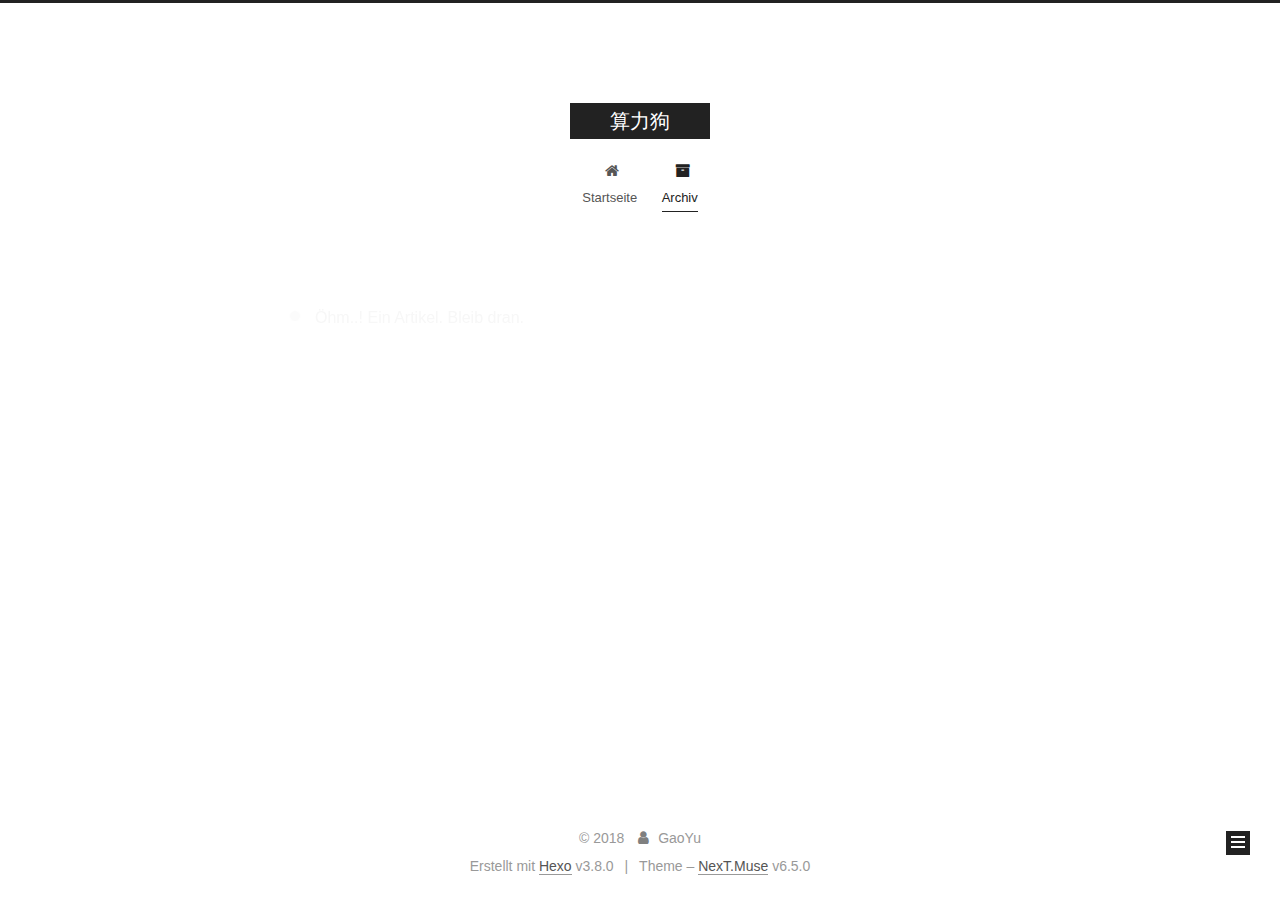
==== commit 9fbc080a: "Site updated: 2018-11-24 23:47:43" ====
--- a/archives/index.html
+++ b/archives/index.html
@@ -1,4 +1,13 @@
 <!DOCTYPE html>
+
+
+
+
+
+
+
+
+
 
 
 
@@ -9,8 +18,11 @@
 <head><meta name="generator" content="Hexo 3.8.0">
   <meta charset="UTF-8">
 <meta http-equiv="X-UA-Compatible" content="IE=edge">
-<meta name="viewport" content="width=device-width, initial-scale=1, maximum-scale=1">
+<meta name="viewport" content="width=device-width, initial-scale=1, maximum-scale=2">
 <meta name="theme-color" content="#222">
+
+
+
 
 
 
@@ -38,10 +50,6 @@
 
 
 
-  
-  
-  <link href="/lib/fancybox/source/jquery.fancybox.css?v=2.1.5" rel="stylesheet" type="text/css">
-
 
 
 
@@ -50,42 +58,25 @@
 
 <link href="/lib/font-awesome/css/font-awesome.min.css?v=4.6.2" rel="stylesheet" type="text/css">
 
-<link href="/css/main.css?v=5.1.4" rel="stylesheet" type="text/css">
-
-
-  <link rel="apple-touch-icon" sizes="180x180" href="/images/apple-touch-icon-next.png?v=5.1.4">
-
-
-  <link rel="icon" type="image/png" sizes="32x32" href="/images/favicon-32x32-next.png?v=5.1.4">
-
-
-  <link rel="icon" type="image/png" sizes="16x16" href="/images/favicon-16x16-next.png?v=5.1.4">
-
-
-  <link rel="mask-icon" href="/images/logo.svg?v=5.1.4" color="#222">
-
-
-
-
-
-  <meta name="keywords" content="Hexo, NexT">
-
-
-
-
-
-
-
-
-
-
-<meta property="og:type" content="website">
-<meta property="og:title" content="算力狗">
-<meta property="og:url" content="http://gittoy.com/archives/index.html">
-<meta property="og:site_name" content="算力狗">
-<meta property="og:locale" content="zh-Hans">
-<meta name="twitter:card" content="summary">
-<meta name="twitter:title" content="算力狗">
+<link href="/css/main.css?v=6.5.0" rel="stylesheet" type="text/css">
+
+
+  <link rel="apple-touch-icon" sizes="180x180" href="/images/apple-touch-icon-next.png?v=6.5.0">
+
+
+  <link rel="icon" type="image/png" sizes="32x32" href="/images/favicon-32x32-next.png?v=6.5.0">
+
+
+  <link rel="icon" type="image/png" sizes="16x16" href="/images/favicon-16x16-next.png?v=6.5.0">
+
+
+  <link rel="mask-icon" href="/images/logo.svg?v=6.5.0" color="#222">
+
+
+
+
+
+
 
 
 
@@ -94,15 +85,13 @@
   var CONFIG = {
     root: '/',
     scheme: 'Muse',
-    version: '5.1.4',
+    version: '6.5.0',
     sidebar: {"position":"left","display":"post","offset":12,"b2t":false,"scrollpercent":false,"onmobile":false},
-    fancybox: true,
+    fancybox: false,
+    fastclick: false,
+    lazyload: false,
     tabs: true,
     motion: {"enable":true,"async":false,"transition":{"post_block":"fadeIn","post_header":"slideDownIn","post_body":"slideDownIn","coll_header":"slideLeftIn","sidebar":"slideUpIn"}},
-    duoshuo: {
-      userId: '0',
-      author: '博主'
-    },
     algolia: {
       applicationID: '',
       apiKey: '',
@@ -114,22 +103,73 @@
 </script>
 
 
+  
+
+
+
+
+  <meta property="og:type" content="website">
+<meta property="og:title" content="算力狗">
+<meta property="og:url" content="http://gittoy.com/archives/index.html">
+<meta property="og:site_name" content="算力狗">
+<meta property="og:locale" content="zh-Hans">
+<meta name="twitter:card" content="summary">
+<meta name="twitter:title" content="算力狗">
+
+
+
+
+
 
   <link rel="canonical" href="http://gittoy.com/archives/">
 
 
 
-
-
-  <title>归档 | 算力狗</title>
-  
-
-
-
-
-
-
-
+<script type="text/javascript" id="page.configurations">
+  CONFIG.page = {
+    sidebar: "",
+  };
+</script>
+
+  <title>Archiv | 算力狗</title>
+  
+
+
+
+
+
+
+
+
+
+
+
+  <noscript>
+  <style type="text/css">
+    .use-motion .motion-element,
+    .use-motion .brand,
+    .use-motion .menu-item,
+    .sidebar-inner,
+    .use-motion .post-block,
+    .use-motion .pagination,
+    .use-motion .comments,
+    .use-motion .post-header,
+    .use-motion .post-body,
+    .use-motion .collection-title { opacity: initial; }
+
+    .use-motion .logo,
+    .use-motion .site-title,
+    .use-motion .site-subtitle {
+      opacity: initial;
+      top: initial;
+    }
+
+    .use-motion {
+      .logo-line-before i { left: initial; }
+      .logo-line-after i { right: initial; }
+    }
+  </style>
+</noscript>
 
 </head>
 
@@ -155,13 +195,11 @@
         <span class="logo-line-after"><i></i></span>
       </a>
     </div>
-      
-        <p class="site-subtitle"></p>
-      
+    
   </div>
 
   <div class="site-nav-toggle">
-    <button>
+    <button aria-label="Toggle navigation bar">
       <span class="btn-bar"></span>
       <span class="btn-bar"></span>
       <span class="btn-bar"></span>
@@ -169,48 +207,89 @@
   </div>
 </div>
 
+
+
 <nav class="site-nav">
   
-
-  
     <ul id="menu" class="menu">
       
         
-        <li class="menu-item menu-item-home">
-          <a href="/" rel="section">
-            
-              <i class="menu-item-icon fa fa-fw fa-home"></i> <br>
-            
-            首页
-          </a>
-        </li>
-      
-        
-        <li class="menu-item menu-item-archives">
-          <a href="/archives/" rel="section">
-            
-              <i class="menu-item-icon fa fa-fw fa-archive"></i> <br>
-            
-            归档
-          </a>
-        </li>
-      
-
+        
+        
+          
+          <li class="menu-item menu-item-home">
+
+    
+    
+    
+      
+    
+
+    
+
+    <a href="/" rel="section"><i class="menu-item-icon fa fa-fw fa-home"></i> <br>Startseite</a>
+
+  </li>
+        
+        
+        
+          
+          <li class="menu-item menu-item-archives menu-item-active">
+
+    
+    
+    
+      
+    
+
+    
+
+    <a href="/archives/" rel="section"><i class="menu-item-icon fa fa-fw fa-archive"></i> <br>Archiv</a>
+
+  </li>
+
+      
       
     </ul>
   
 
   
+    
+
+    
+    
+      
+      
+    
+      
+      
+    
+    
+
+  
+
+
+  
+
+  
 </nav>
 
 
 
- </div>
+  
+
+
+
+</div>
     </header>
+
+    
+
 
     <main id="main" class="main">
       <div class="main-inner">
         <div class="content-wrap">
+          
           <div id="content" class="content">
             
 
@@ -221,14 +300,16 @@
     <div id="posts" class="posts-collapse">
       <span class="archive-move-on"></span>
 
+      
       <span class="archive-page-counter">
         
         
         
           
         
-        嗯..! 目前共计 1 篇日志。 继续努力。
+        Öhm..! Ein Artikel. Bleib dran.
       </span>
+      
 
       
 
@@ -283,9 +364,6 @@
 
 
           </div>
-          
-
-
           
 
         </div>
@@ -316,35 +394,37 @@
               <p class="site-description motion-element" itemprop="description"></p>
           </div>
 
-          <nav class="site-state motion-element">
-
+          
+            <nav class="site-state motion-element">
+              
+                <div class="site-state-item site-state-posts">
+                
+                  <a href="/archives/">
+                
+                    <span class="site-state-item-count">1</span>
+                    <span class="site-state-item-name">Artikel</span>
+                  </a>
+                </div>
+              
+
+              
+
+              
+            </nav>
+          
+
+          
+
+          
+
+          
+
+          
+          
+
+          
             
-              <div class="site-state-item site-state-posts">
-              
-                <a href="/archives/">
-              
-                  <span class="site-state-item-count">1</span>
-                  <span class="site-state-item-name">日志</span>
-                </a>
-              </div>
-            
-
-            
-
-            
-
-          </nav>
-
-          
-
-          
-
-          
-          
-
-          
-          
-
+          
           
 
         </div>
@@ -365,16 +445,18 @@
     <footer id="footer" class="footer">
       <div class="footer-inner">
         <div class="copyright">&copy; <span itemprop="copyrightYear">2018</span>
-  <span class="with-love">
+  <span class="with-love" id="animate">
     <i class="fa fa-user"></i>
   </span>
   <span class="author" itemprop="copyrightHolder">GaoYu</span>
 
   
+
+  
 </div>
 
 
-  <div class="powered-by">由 <a class="theme-link" target="_blank" href="https://hexo.io">Hexo</a> 强力驱动</div>
+  <div class="powered-by">Erstellt mit  <a href="https://hexo.io" class="theme-link" rel="noopener" target="_blank">Hexo</a> v3.8.0</div>
 
 
 
@@ -382,12 +464,13 @@
 
 
 
-  <div class="theme-info">主题 &mdash; <a class="theme-link" target="_blank" href="https://github.com/iissnan/hexo-theme-next">NexT.Muse</a> v5.1.4</div>
-
-
-
-
-        
+  <div class="theme-info">Theme – <a href="https://theme-next.org" class="theme-link" rel="noopener" target="_blank">NexT.Muse</a> v6.5.0</div>
+
+
+
+
+        
+
 
 
 
@@ -407,7 +490,10 @@
     
 
     
-
+	
+    
+
+    
   </div>
 
   
@@ -426,7 +512,11 @@
 
 
 
-  
+
+
+
+
+
 
 
 
@@ -446,16 +536,6 @@
 
   
   
-    <script type="text/javascript" src="/lib/fastclick/lib/fastclick.min.js?v=1.0.6"></script>
-  
-
-  
-  
-    <script type="text/javascript" src="/lib/jquery_lazyload/jquery.lazyload.js?v=1.9.7"></script>
-  
-
-  
-  
     <script type="text/javascript" src="/lib/velocity/velocity.min.js?v=1.2.1"></script>
   
 
@@ -464,79 +544,66 @@
     <script type="text/javascript" src="/lib/velocity/velocity.ui.min.js?v=1.2.1"></script>
   
 
-  
-  
-    <script type="text/javascript" src="/lib/fancybox/source/jquery.fancybox.pack.js?v=2.1.5"></script>
-  
-
-
-  
-
-
-  <script type="text/javascript" src="/js/src/utils.js?v=5.1.4"></script>
-
-  <script type="text/javascript" src="/js/src/motion.js?v=5.1.4"></script>
-
-
-
-  
-  
-
-  
-
-  
-
-
-  <script type="text/javascript" src="/js/src/bootstrap.js?v=5.1.4"></script>
-
-
-
-  
-
-
-  
-
-
-
-
-	
-
-
-
-
-
-  
-
-
-
-
-
-  
-
-
-
-
-
-
-
-
-
-
-
-
-  
-
-
-
-
-
-  
-
-  
-
-  
-
-  
+
+  
+
+
+  <script type="text/javascript" src="/js/src/utils.js?v=6.5.0"></script>
+
+  <script type="text/javascript" src="/js/src/motion.js?v=6.5.0"></script>
+
+
+
+  
+  
+
+  
+
+  
+
+
+  <script type="text/javascript" src="/js/src/bootstrap.js?v=6.5.0"></script>
+
+
+
+  
+
+
+
+  
+
+
+
+
+
+
+
+
+
+
+  
+
+
+
+
+
+  
+
+  
+
+  
+
+  
+
+  
+
+  
+  
+
+  
+
+  
+
   
 
   
--- a/css/main.css
+++ b/css/main.css
@@ -201,7 +201,7 @@
     padding-right: 0 !important;
   }
 }
-@media (min-width: 1600px) {
+@media (min-width: 1200px) {
   body {
     font-size: 16px;
   }
@@ -218,6 +218,7 @@
   line-height: 1.5;
   font-family: 'Lato', "PingFang SC", "Microsoft YaHei", sans-serif;
 }
+h1,
 h2,
 h3,
 h4,
@@ -276,14 +277,19 @@
 p {
   margin: 0 0 20px 0;
 }
-a {
+a,
+span.exturl {
+  overflow-wrap: break-word;
+  word-wrap: break-word;
+  background-color: transparent;
   color: #555;
   text-decoration: none;
   outline: none;
   border-bottom: 1px solid #999;
-  word-wrap: break-word;
-}
-a:hover {
+  cursor: pointer;
+}
+a:hover,
+span.exturl:hover {
   color: #222;
   border-bottom-color: #222;
 }
@@ -405,8 +411,7 @@
   border-spacing: 0;
   border: 1px solid #ddd;
   font-size: 14px;
-  table-layout: fixed;
-  word-wrap: break-all;
+  word-break: break-all;
 }
 table>tbody>tr:nth-of-type(odd) {
   background-color: #f9f9f9;
@@ -447,6 +452,11 @@
   padding: 100px 0 70px;
   width: 700px;
 }
+@media (min-width: 1200px) {
+  .container .header-inner {
+    width: 800px;
+  }
+}
 @media (min-width: 1600px) {
   .container .header-inner {
     width: 900px;
@@ -458,6 +468,11 @@
 .main-inner {
   margin: 0 auto;
   width: 700px;
+}
+@media (min-width: 1200px) {
+  .container .main-inner {
+    width: 800px;
+  }
 }
 @media (min-width: 1600px) {
   .container .main-inner {
@@ -476,6 +491,11 @@
   margin: 20px auto;
   width: 700px;
 }
+@media (min-width: 1200px) {
+  .container .footer-inner {
+    width: 800px;
+  }
+}
 @media (min-width: 1600px) {
   .container .footer-inner {
     width: 900px;
@@ -486,7 +506,7 @@
   overflow: auto;
   margin: 20px 0;
   padding: 0;
-  font-size: 13px;
+  font-size: 14px;
   color: #4d4d4c;
   background: #f7f7f7;
   line-height: 1.6;
@@ -496,12 +516,13 @@
   font-family: consolas, Menlo, "PingFang SC", "Microsoft YaHei", monospace;
 }
 code {
+  overflow-wrap: break-word;
+  word-wrap: break-word;
   padding: 2px 4px;
-  word-wrap: break-word;
   color: #555;
   background: #eee;
   border-radius: 3px;
-  font-size: 13px;
+  font-size: 14px;
 }
 pre {
   padding: 10px;
@@ -534,6 +555,10 @@
   color: #4d4d4c;
   line-height: 1em;
   margin-bottom: 1em;
+  margin: 0em;
+  padding: 0.5em;
+  background: #eee;
+  border-bottom: 1px solid #e9e9e9;
 }
 .highlight figcaption:before,
 .highlight figcaption:after {
@@ -644,18 +669,8 @@
 pre .javascript .function {
   color: #8959a8;
 }
-.full-image.full-image.full-image.full-image {
+.posts-expand .post-body img.full-image {
   border: none;
-  max-width: 100%;
-  width: auto;
-  margin: 20px auto 25px;
-}
-@media (min-width: 992px) {
-  .full-image.full-image.full-image.full-image {
-    max-width: none;
-    width: 110%;
-    margin: 25px -5%;
-  }
 }
 .blockquote-center,
 .page-home .post-type-quote blockquote,
@@ -1199,7 +1214,8 @@
     margin-top: 10px;
   }
 }
-.menu .menu-item a {
+.menu .menu-item a,
+.menu .menu-item span.exturl {
   display: block;
   font-size: 13px;
   line-height: inherit;
@@ -1209,7 +1225,8 @@
   transition-timing-function: ease-in-out;
   transition-delay: 0s;
 }
-.menu .menu-item a:hover {
+.menu .menu-item a:hover,
+.menu .menu-item span.exturl:hover {
   border-bottom-color: #222;
 }
 .menu .menu-item .fa {
@@ -1219,12 +1236,13 @@
   opacity: 0;
 }
 .post-body {
+  overflow-wrap: break-word;
+  word-wrap: break-word;
   font-family: 'Lato', "PingFang SC", "Microsoft YaHei", sans-serif;
 }
-@media (max-width: 767px) {
-  .post-body {
-    word-break: break-word;
-  }
+.post-body .exturl .fa {
+  font-size: 14px;
+  margin-left: 4px;
 }
 .post-body .fancybox img {
   display: block !important;
@@ -1332,6 +1350,9 @@
   border: 1px solid #ddd;
 }
 .posts-expand .post-body .fancybox img {
+  margin: 0 auto 25px;
+}
+.posts-expand .post-body img {
   margin: 0 auto 25px;
 }
 @media (max-width: 767px) {
@@ -1442,7 +1463,8 @@
   margin-left: 3px;
   opacity: 0.6;
 }
-.posts-collapse .post-title a {
+.posts-collapse .post-title a,
+.posts-collapse .post-title span.exturl {
   color: #666;
   border-bottom: none;
 }
@@ -1453,8 +1475,9 @@
   display: none;
 }
 .posts-expand .post-title {
+  overflow-wrap: break-word;
+  word-wrap: break-word;
   text-align: center;
-  word-break: break-word;
   font-weight: 400;
 }
 .posts-expand .post-title-link {
@@ -1492,7 +1515,8 @@
   transform: scaleX(1);
 }
 .posts-expand .post-title-link .fa {
-  font-size: 16px;
+  font-size: 20px;
+  margin-left: 5px;
 }
 .posts-expand .post-meta {
   margin: 3px 0 60px 0;
@@ -1513,6 +1537,10 @@
   font-size: 14px;
   margin-top: 2px;
 }
+.posts-expand .post-meta time {
+  border-bottom: 1px dashed #999;
+  cursor: help;
+}
 .post-meta-divider {
   margin: 0 0.5em;
 }
@@ -1536,11 +1564,6 @@
 }
 @media (max-width: 767px) {
   .post-meta-item-text {
-    display: none;
-  }
-}
-@media (max-width: 767px) {
-  .posts-expand .post-comments-count {
     display: none;
   }
 }
@@ -1669,11 +1692,13 @@
   background: #222;
   -webkit-transform: translateZ(0);
 }
-.sidebar a {
+.sidebar a,
+.sidebar .exturl {
   color: #999;
   border-bottom-color: #555;
 }
-.sidebar a:hover {
+.sidebar a:hover,
+.sidebar .exturl:hover {
   color: #eee;
 }
 @media (min-width: 768px) and (max-width: 991px) {
@@ -1741,6 +1766,7 @@
   max-width: 96px;
   height: auto;
   border: 2px solid #333;
+  opacity: 1;
 }
 .site-author-name {
   margin: 5px 0 0;
@@ -1806,7 +1832,8 @@
 .links-of-author {
   margin-top: 20px;
 }
-.links-of-author a {
+.links-of-author a,
+.links-of-author .exturl {
   display: inline-block;
   vertical-align: middle;
   margin-right: 10px;
@@ -1814,7 +1841,8 @@
   border-bottom-color: #555;
   font-size: 13px;
 }
-.links-of-author a:before {
+.links-of-author a:before,
+.links-of-author .exturl:before {
   display: inline-block;
   vertical-align: middle;
   margin-right: 3px;
@@ -1822,7 +1850,7 @@
   width: 4px;
   height: 4px;
   border-radius: 50%;
-  background: #be166e;
+  background: #cbffff;
 }
 .links-of-blogroll {
   font-size: 13px;
@@ -1840,7 +1868,8 @@
 .links-of-blogroll-item {
   padding: 2px 10px;
 }
-.links-of-blogroll-item a {
+.links-of-blogroll-item a,
+.links-of-blogroll-item span.exturl {
   max-width: 280px;
   box-sizing: border-box;
   display: inline-block;
@@ -1916,7 +1945,6 @@
 .post-toc .nav-item {
   overflow: hidden;
   text-overflow: ellipsis;
-  text-align: justify;
   white-space: nowrap;
   line-height: 1.8;
 }
@@ -1955,6 +1983,7 @@
 .with-love {
   display: inline-block;
   margin: 0 5px;
+  color: #808080;
 }
 .powered-by,
 .theme-info {
@@ -1974,265 +2003,128 @@
 .cc-license img {
   display: inline-block;
 }
-.theme-next #ds-thread #ds-reset {
-  color: #555;
-}
-.theme-next #ds-thread #ds-reset .ds-replybox {
-  margin-bottom: 30px;
-}
-.theme-next #ds-thread #ds-reset .ds-replybox .ds-avatar,
-.theme-next #ds-reset .ds-avatar img {
-  box-shadow: none;
-}
-.theme-next #ds-thread #ds-reset .ds-textarea-wrapper {
-  border-color: #c7d4e1;
-  background: none;
-  border-top-right-radius: 3px;
-  border-top-left-radius: 3px;
-}
-.theme-next #ds-thread #ds-reset .ds-textarea-wrapper textarea {
-  height: 60px;
-}
-.theme-next #ds-reset .ds-rounded-top {
-  border-radius: 0;
-}
-.theme-next #ds-thread #ds-reset .ds-post-toolbar {
-  box-sizing: border-box;
-  border: 1px solid #c7d4e1;
-  background: #f6f8fa;
-}
-.theme-next #ds-thread #ds-reset .ds-post-options {
-  height: 40px;
-  border: none;
-  background: none;
-}
-.theme-next #ds-thread #ds-reset .ds-toolbar-buttons {
-  top: 11px;
-}
-.theme-next #ds-thread #ds-reset .ds-sync {
-  top: 5px;
-}
-.theme-next #ds-thread #ds-reset .ds-post-button {
-  top: 4px;
-  right: 5px;
-  width: 90px;
-  height: 30px;
-  border: 1px solid #c5ced7;
-  border-radius: 3px;
-  background-image: linear-gradient(#fbfbfc, #f5f7f9);
-  color: #60676d;
-}
-.theme-next #ds-thread #ds-reset .ds-post-button:hover {
-  background-position: 0 -30px;
-  color: #60676d;
-}
-.theme-next #ds-thread #ds-reset .ds-comments-info {
-  padding: 10px 0;
-}
-.theme-next #ds-thread #ds-reset .ds-sort {
-  display: none;
-}
-.theme-next #ds-thread #ds-reset li.ds-tab a.ds-current {
-  border: none;
-  background: #f6f8fa;
-  color: #60676d;
-}
-.theme-next #ds-thread #ds-reset li.ds-tab a.ds-current:hover {
-  background-color: #e9f0f7;
-  color: #60676d;
-}
-.theme-next #ds-thread #ds-reset li.ds-tab a {
-  border-radius: 2px;
-  padding: 5px;
-}
-.theme-next #ds-thread #ds-reset .ds-login-buttons p {
-  color: #999;
-  line-height: 36px;
-}
-.theme-next #ds-thread #ds-reset .ds-login-buttons .ds-service-list li {
-  height: 28px;
-}
-.theme-next #ds-thread #ds-reset .ds-service-list a {
-  background: none;
-  padding: 5px;
-  border: 1px solid;
-  border-radius: 3px;
-  text-align: center;
-}
-.theme-next #ds-thread #ds-reset .ds-service-list a:hover {
-  color: #fff;
-  background: #666;
-}
-.theme-next #ds-thread #ds-reset .ds-service-list .ds-weibo {
-  color: #fc9b00;
-  border-color: #fc9b00;
-}
-.theme-next #ds-thread #ds-reset .ds-service-list .ds-weibo:hover {
-  background: #fc9b00;
-}
-.theme-next #ds-thread #ds-reset .ds-service-list .ds-qq {
-  color: #60a3ec;
-  border-color: #60a3ec;
-}
-.theme-next #ds-thread #ds-reset .ds-service-list .ds-qq:hover {
-  background: #60a3ec;
-}
-.theme-next #ds-thread #ds-reset .ds-service-list .ds-renren {
-  color: #2e7ac4;
-  border-color: #2e7ac4;
-}
-.theme-next #ds-thread #ds-reset .ds-service-list .ds-renren:hover {
-  background: #2e7ac4;
-}
-.theme-next #ds-thread #ds-reset .ds-service-list .ds-douban {
-  color: #37994c;
-  border-color: #37994c;
-}
-.theme-next #ds-thread #ds-reset .ds-service-list .ds-douban:hover {
-  background: #37994c;
-}
-.theme-next #ds-thread #ds-reset .ds-service-list .ds-kaixin {
-  color: #fef20d;
-  border-color: #fef20d;
-}
-.theme-next #ds-thread #ds-reset .ds-service-list .ds-kaixin:hover {
-  background: #fef20d;
-}
-.theme-next #ds-thread #ds-reset .ds-service-list .ds-netease {
-  color: #f00;
-  border-color: #f00;
-}
-.theme-next #ds-thread #ds-reset .ds-service-list .ds-netease:hover {
-  background: #f00;
-}
-.theme-next #ds-thread #ds-reset .ds-service-list .ds-sohu {
-  color: #ffcb05;
-  border-color: #ffcb05;
-}
-.theme-next #ds-thread #ds-reset .ds-service-list .ds-sohu:hover {
-  background: #ffcb05;
-}
-.theme-next #ds-thread #ds-reset .ds-service-list .ds-baidu {
-  color: #2831e0;
-  border-color: #2831e0;
-}
-.theme-next #ds-thread #ds-reset .ds-service-list .ds-baidu:hover {
-  background: #2831e0;
-}
-.theme-next #ds-thread #ds-reset .ds-service-list .ds-google {
-  color: #166bec;
-  border-color: #166bec;
-}
-.theme-next #ds-thread #ds-reset .ds-service-list .ds-google:hover {
-  background: #166bec;
-}
-.theme-next #ds-thread #ds-reset .ds-service-list .ds-weixin {
-  color: #00ce0d;
-  border-color: #00ce0d;
-}
-.theme-next #ds-thread #ds-reset .ds-service-list .ds-weixin:hover {
-  background: #00ce0d;
-}
-.theme-next #ds-thread #ds-reset .ds-service-list .ds-more-services {
-  border: none;
-}
-.theme-next #ds-thread #ds-reset .ds-service-list .ds-more-services:hover {
-  background: none;
-}
-.theme-next #ds-reset .duoshuo-ua-admin {
-  display: inline-block;
-  color: #f00;
-}
-.theme-next #ds-reset .duoshuo-ua-platform,
-.theme-next #ds-reset .duoshuo-ua-browser {
-  color: #ccc;
-}
-.theme-next #ds-reset .duoshuo-ua-platform .fa,
-.theme-next #ds-reset .duoshuo-ua-browser .fa {
-  display: inline-block;
-  margin-right: 3px;
-}
-.theme-next #ds-reset .duoshuo-ua-separator {
-  display: inline-block;
-  margin-left: 5px;
-}
-.theme-next .this_ua {
-  background-color: #ccc !important;
-  border-radius: 4px;
-  padding: 0 5px !important;
-  margin: 1px 1px !important;
-  border: 1px solid #bbb !important;
-  color: #fff;
-  display: inline-block !important;
-}
-.theme-next .this_ua.admin {
-  background-color: #d9534f !important;
-  border-color: #d9534f !important;
-}
-.theme-next .this_ua.platform.iOS,
-.theme-next .this_ua.platform.Mac,
-.theme-next .this_ua.platform.Windows {
-  background-color: #39b3d7 !important;
-  border-color: #46b8da !important;
-}
-.theme-next .this_ua.platform.Linux {
-  background-color: #3a3a3a !important;
-  border-color: #1f1f1f !important;
-}
-.theme-next .this_ua.platform.Android {
-  background-color: #00c47d !important;
-  border-color: #01b171 !important;
-}
-.theme-next .this_ua.browser.Mobile,
-.theme-next .this_ua.browser.Chrome {
-  background-color: #5cb85c !important;
-  border-color: #4cae4c !important;
-}
-.theme-next .this_ua.browser.Firefox {
-  background-color: #f0ad4e !important;
-  border-color: #eea236 !important;
-}
-.theme-next .this_ua.browser.Maxthon,
-.theme-next .this_ua.browser.IE {
-  background-color: #428bca !important;
-  border-color: #357ebd !important;
-}
-.theme-next .this_ua.browser.baidu,
-.theme-next .this_ua.browser.UCBrowser,
-.theme-next .this_ua.browser.Opera {
-  background-color: #d9534f !important;
-  border-color: #d43f3a !important;
-}
-.theme-next .this_ua.browser.Android,
-.theme-next .this_ua.browser.QQBrowser {
-  background-color: #78ace9 !important;
-  border-color: #4cae4c !important;
-}
-.post-spread {
-  margin-top: 20px;
-  text-align: center;
-}
-.jiathis_style {
-  display: inline-block;
-}
-.jiathis_style a {
-  border: none;
+@-moz-keyframes iconAnimate {
+  0%, 100% {
+    -webkit-transform: scale(1);
+    -moz-transform: scale(1);
+    -ms-transform: scale(1);
+    -o-transform: scale(1);
+    transform: scale(1);
+  }
+  10%, 30% {
+    -webkit-transform: scale(0.9);
+    -moz-transform: scale(0.9);
+    -ms-transform: scale(0.9);
+    -o-transform: scale(0.9);
+    transform: scale(0.9);
+  }
+  20%, 40%, 60%, 80% {
+    -webkit-transform: scale(1.1);
+    -moz-transform: scale(1.1);
+    -ms-transform: scale(1.1);
+    -o-transform: scale(1.1);
+    transform: scale(1.1);
+  }
+  50%, 70% {
+    -webkit-transform: scale(1.1);
+    -moz-transform: scale(1.1);
+    -ms-transform: scale(1.1);
+    -o-transform: scale(1.1);
+    transform: scale(1.1);
+  }
+}
+@-webkit-keyframes iconAnimate {
+  0%, 100% {
+    -webkit-transform: scale(1);
+    -moz-transform: scale(1);
+    -ms-transform: scale(1);
+    -o-transform: scale(1);
+    transform: scale(1);
+  }
+  10%, 30% {
+    -webkit-transform: scale(0.9);
+    -moz-transform: scale(0.9);
+    -ms-transform: scale(0.9);
+    -o-transform: scale(0.9);
+    transform: scale(0.9);
+  }
+  20%, 40%, 60%, 80% {
+    -webkit-transform: scale(1.1);
+    -moz-transform: scale(1.1);
+    -ms-transform: scale(1.1);
+    -o-transform: scale(1.1);
+    transform: scale(1.1);
+  }
+  50%, 70% {
+    -webkit-transform: scale(1.1);
+    -moz-transform: scale(1.1);
+    -ms-transform: scale(1.1);
+    -o-transform: scale(1.1);
+    transform: scale(1.1);
+  }
+}
+@-o-keyframes iconAnimate {
+  0%, 100% {
+    -webkit-transform: scale(1);
+    -moz-transform: scale(1);
+    -ms-transform: scale(1);
+    -o-transform: scale(1);
+    transform: scale(1);
+  }
+  10%, 30% {
+    -webkit-transform: scale(0.9);
+    -moz-transform: scale(0.9);
+    -ms-transform: scale(0.9);
+    -o-transform: scale(0.9);
+    transform: scale(0.9);
+  }
+  20%, 40%, 60%, 80% {
+    -webkit-transform: scale(1.1);
+    -moz-transform: scale(1.1);
+    -ms-transform: scale(1.1);
+    -o-transform: scale(1.1);
+    transform: scale(1.1);
+  }
+  50%, 70% {
+    -webkit-transform: scale(1.1);
+    -moz-transform: scale(1.1);
+    -ms-transform: scale(1.1);
+    -o-transform: scale(1.1);
+    transform: scale(1.1);
+  }
+}
+@keyframes iconAnimate {
+  0%, 100% {
+    -webkit-transform: scale(1);
+    -moz-transform: scale(1);
+    -ms-transform: scale(1);
+    -o-transform: scale(1);
+    transform: scale(1);
+  }
+  10%, 30% {
+    -webkit-transform: scale(0.9);
+    -moz-transform: scale(0.9);
+    -ms-transform: scale(0.9);
+    -o-transform: scale(0.9);
+    transform: scale(0.9);
+  }
+  20%, 40%, 60%, 80% {
+    -webkit-transform: scale(1.1);
+    -moz-transform: scale(1.1);
+    -ms-transform: scale(1.1);
+    -o-transform: scale(1.1);
+    transform: scale(1.1);
+  }
+  50%, 70% {
+    -webkit-transform: scale(1.1);
+    -moz-transform: scale(1.1);
+    -ms-transform: scale(1.1);
+    -o-transform: scale(1.1);
+    transform: scale(1.1);
+  }
 }
 .fa {
   font-family: FontAwesome !important;
-}
-.post-spread {
-  margin-top: 20px;
-  text-align: center;
-}
-.bdshare-slide-button-box a {
-  border: none;
-}
-.bdsharebuttonbox {
-  display: inline-block;
-}
-.bdsharebuttonbox a {
-  border: none;
 }
 .local-search-pop-overlay {
   position: fixed;
@@ -2355,13 +2247,6 @@
 .page-pv .busuanzi-value {
   margin: 0 5px;
 }
-.site-uv {
-  margin-right: 10px;
-}
-.site-uv::after {
-  content: "|";
-  padding-left: 10px;
-}
 .page-archive .archive-page-counter {
   position: relative;
   top: 3px;
@@ -2384,6 +2269,10 @@
   border: 1px solid #fff;
   border-radius: 50%;
 }
+.page-archive .fa {
+  font-size: 15px;
+  margin-left: 5px;
+}
 .category-all-page .category-all-title {
   text-align: center;
 }
@@ -2480,9 +2369,10 @@
 }
 #schedule ul#event-list li.event-past {
   background: #fcfcfc;
+  padding: 15px 0 15px 10px;
 }
 #schedule ul#event-list li.event-past > * {
-  opacity: 0.6;
+  opacity: 0.9;
 }
 #schedule ul#event-list li.event-past h2.event-summary {
   color: #bbb;
@@ -2507,6 +2397,23 @@
 #schedule ul#event-list li.event-now * {
   color: #fff !important;
 }
+#schedule ul#event-list li.event-future {
+  background: #222;
+  color: #fff;
+  padding: 15px 0 15px 10px;
+}
+#schedule ul#event-list li.event-future h2.event-summary:before {
+  -webkit-transform: scale(1.2);
+  -moz-transform: scale(1.2);
+  -ms-transform: scale(1.2);
+  -o-transform: scale(1.2);
+  transform: scale(1.2);
+  color: #fff;
+  animation: dot-flash 1s alternate infinite ease-in-out;
+}
+#schedule ul#event-list li.event-future * {
+  color: #fff !important;
+}
 @-moz-keyframes dot-flash {
   from {
     opacity: 1;
@@ -2584,6 +2491,24 @@
 }
 .page-post-detail .comments {
   overflow: hidden;
+}
+ul.breadcrumb {
+  list-style: none;
+  margin: 1em 0;
+  padding: 0 2em;
+  text-align: center;
+  font-size: 12px;
+}
+ul.breadcrumb li {
+  display: inline;
+}
+ul.breadcrumb li+li:before {
+  padding: 0.5em;
+  font-weight: normal;
+  content: "/\00a0";
+}
+ul.breadcrumb li+li:last-child {
+  font-weight: bold;
 }
 @media (max-width: 767px) {
   .header-inner,
@@ -2634,6 +2559,19 @@
     text-align: left;
   }
 }
+.menu-item-active a,
+.menu .menu-item a:hover,
+.menu .menu-item span.exturl:hover {
+  border-bottom-color: #222 !important;
+  color: #222;
+}
+@media (max-width: 767px) {
+  .menu-item-active a,
+  .menu .menu-item a:hover,
+  .menu .menu-item span.exturl:hover {
+    border-bottom: 1px dotted #ddd !important;
+  }
+}
 @media (max-width: 767px) {
   .menu .menu-item {
     display: block;
@@ -2641,14 +2579,37 @@
     vertical-align: top;
   }
 }
+.menu .menu-item .badge {
+  display: inline-block;
+  padding: 1px 4px;
+  margin-left: 5px;
+  font-weight: 700;
+  line-height: 1;
+  text-align: center;
+  white-space: nowrap;
+  background-color: #eee;
+}
+@media (max-width: 767px) {
+  .menu .menu-item .badge {
+    float: right;
+    margin: 0.35em 0 0 0;
+  }
+}
 @media (max-width: 767px) {
   .menu .menu-item br {
     display: none;
   }
 }
 @media (max-width: 767px) {
-  .menu .menu-item a {
+  .menu .menu-item a,
+  .menu .menu-item span.exturl {
     padding: 5px 10px;
+  }
+}
+@media (hover: none) {
+  .menu .menu-item a:hover,
+  .menu .menu-item span.exturl:hover {
+    border-bottom-color: transparent !important;
   }
 }
 .menu .menu-item .fa {
